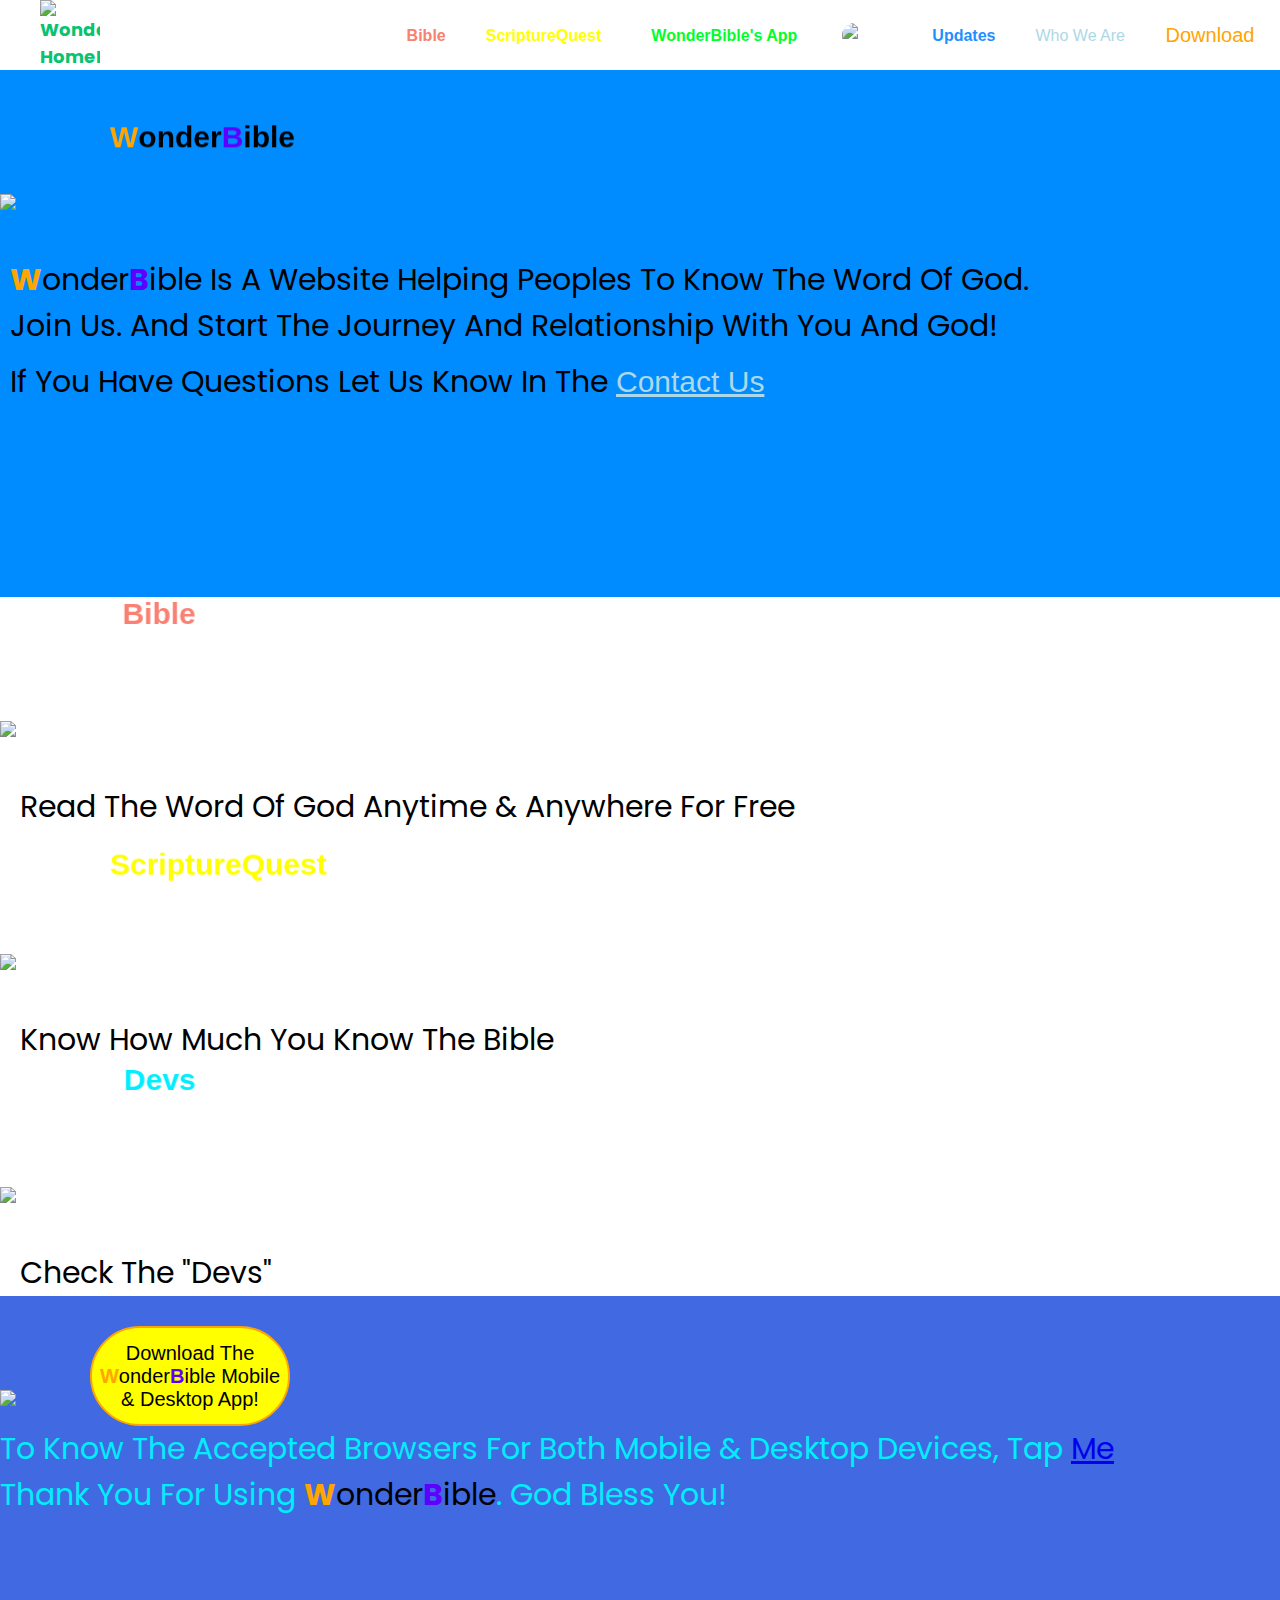
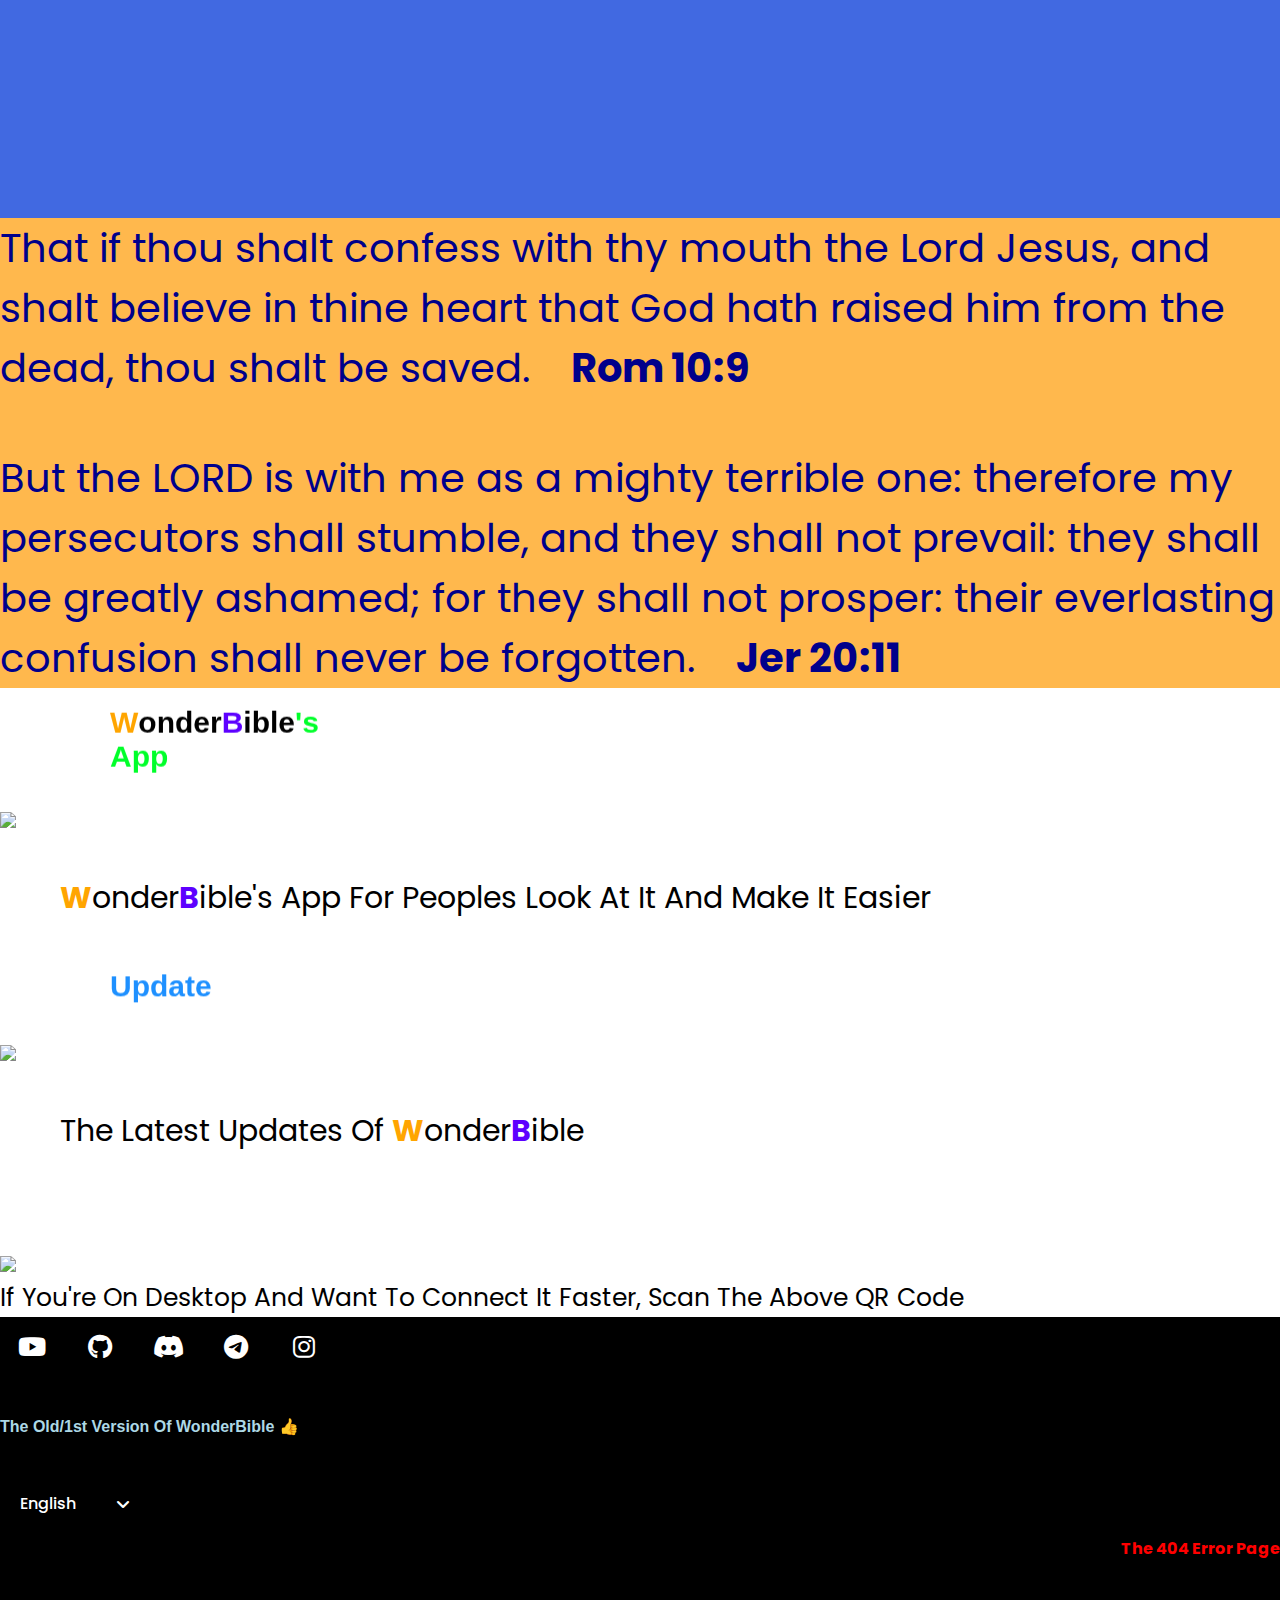
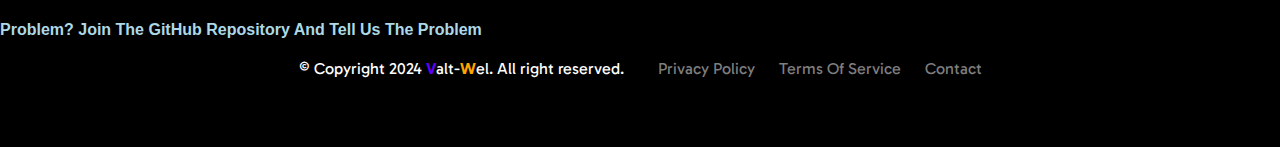
==== index.html @ 5c02baed "WonderBible" ====
<!DOCTYPE html>
<html lang="en">
  <head>
    <meta content="WonderBible/Valt-Wel | Bible & ScriptureQuest For Mobile & Desktop" property="og:title"/>
    <meta content="WonderBible - The Free Way To Read The Bible & Measure Your Knowledge Of Bible By Playing ScriptureQuest By Valt-Wel/Wel & Barok." property="og:description"/>
    <meta content="https://wonderbible.world/WB%20Logo.png" property="og:image"/>
    <link rel="manifest" href="manifest.json">
    <link rel="preconnect" href="https://fonts.googleapis.com">
<link rel="preconnect" href="https://fonts.gstatic.com" crossorigin>
<link href="https://fonts.googleapis.com/css2?family=Gabarito:wght@700&display=swap" rel="stylesheet"><meta charset="UTF-8">
    <meta name="viewport" content="width=device-width, initial-scale=1.0">
    <link rel="stylesheet" href="https://cdnjs.cloudflare.com/ajax/libs/font-awesome/6.1.1/css/all.min.css">
  <link rel="stylesheet" href="style.css" />
    <meta charset="UTF-8" />
    <meta http-equiv="X-UA-Compatible" content="IE=edge" />
    <meta name="viewport" content="width=device-width, initial-scale=1.0" />
    <link rel="stylesheet" href="FFB.css" />
    <title>WonderBible</title>
    <link rel="icon" href="WB Logo.png" type="image/x-icon">
  </head>
  <body>
    <header style="background-color: #ffffff;">
      <div id="brand">
        <a href="https://wonderbible.world"><img title="WonderBible HomePage" style="display: inline-block; border-color: blue; float:left; margin-right: 20px; margin-bottom: 0; margin-left:20px; cursor:pointer;" src="WB Logo.png" onclick="document.location='https://wonderbible.world'" width="60"></a>  
      </div>
      <nav>
        <ul>
          <li><a src="Bible.png" class="bible" title="WonderBible Bible" href="https://wonderbible.world/bible" width="80">Bible</a></li>
          <li><a class="sqg" title="ScriptureQuest HomePage" href="https://wonderbible.world/scripturequest">ScriptureQuest</a></li>
          <li><a class="nd" title="WB 2nd Site" href="https://wonderbible777.wixsite.com/wonderbible-1">WonderBible's App</a></span></a></li>
          <a href="https://wonderbible.world/devs"><img onclick="document.location='https://wonderbible.world/devs'" title="Devs" style="margin-right: 20px; margin-left: 10px; border-radius: 30px; cursor: pointer;" src="owner.png" width="40"></a>
          <li> <a class="update" title="Update" href="https://wonderbible.world/updates">Updates</a></li>
          <li> <a class="we" title="Describe Us" href="we.html">Who We Are</a> </li>

          <button title="Download" onclick="document.location='download.html'" class="download">Download</button>
        </ul>
      </nav>
    
    <div id="hamburger-icon" onclick="toggleMobileMenu(this)">
      <div class="bar1"></div>
      <div class="bar2"></div>
      <div class="bar3"></div>
      <ul class="mobile-menu">
        <li><a src="Bible.png" class="bible" title="WonderBible Bible" href="https://wonderbible.world/bible" width="80">Bible</a></li>
        <li><a class="sqg" title="ScriptureQuest HomePage" href="https://wonderbible.world/scripturequest">ScriptureQuest</a></li>
        <li><a class="nd" title="WB 2nd Site" href="https://wonderbible777.wixsite.com/wonderbible-1">WonderBible's App</a></span></a></li>
        <a href="https://wonderbible.world/devs"><img onclick="document.location='https://wonderbible.world/devs'" title="Devs" style="margin-right: 20px; margin-left: 10px; border-radius: 30px; cursor: pointer;" src="owner.png" width="40"></a>
        <li> <a class="update" title="Update" href="https://wonderbible.world/updates">Updates</a></li>
        <li> <a class="we" title="Describe Us" href="we.html">Who We Are</a> </li>
        <button title="Download" onclick="document.location='download.html'" class="download-mobile">Download</button>
      </ul>
    </div>
    </header>
    <script src="FFB.js"></script>
    </body>
    <div style="background-color:rgb(0, 140, 255);">
      <div onclick="document.location='we.html'" class="tap" style="cursor:pointer;">
        <img class="w3-container w3-center w3-animate-left" style="margin-top: 40px;" src="WB Logo.png" width="250">
        <marquee style="display:inline-block; width:200px; margin-left: 100px; display:inline-block; margin-bottom: 1000px; height:100px; font-family: Arial; margin-left: 90px; margin-bottom: 40px; font-size:30px;" scrollamount="10" direction="down"<span class="ffb"><strong style="color:orange;">W</strong>onder<strong style="color:#5d00ff">B</strong>ible</span></marquee>
        <div style="font-size: 30px; margin-left:10px; margin-top: 40px;">
          <p style="color:black;"><strong style="color:orange;">W</strong>onder<strong style="color:#5d00ff">B</strong>ible Is A Website Helping Peoples To Know The Word Of God.</p>
          <p style="color: black;">Join Us. And Start The Journey And Relationship With You And God!</p>
        </div>
      </div>
          <p style="font-size: 30px; color:black; margin-top: 10px; margin-left: 10px;">If You Have Questions Let Us Know In The <a style="margin-left:0; text-decoration:underline;" class="contact" href="contact.html">Contact Us</a></p>
          <p style="text-align: center;"><iframe width="330" height="185" src="https://www.youtube.com/embed/DUm8PWORq2o?si=0z2KG1hUVfvFy5bB" title="YouTube video player" frameborder="0" allow="accelerometer; autoplay; clipboard-write; encrypted-media; gyroscope; picture-in-picture; web-share" referrerpolicy="strict-origin-when-cross-origin" allowfullscreen></iframe></p>
        </div>
    <div onclick="document.location='https://wonderbible.world/bible'" class="tap" style="cursor:pointer">
      <img style="margin-top: 40px;" src="Bible.png" width="315">
      <marquee style="display:inline-block; width:200px; margin-left: 100px; display:inline-block; margin-bottom: 1000px; height:100px; font-family: Arial; margin-left: 90px; margin-bottom: 40px; font-size:30px;" scrollamount="10" behavior="alternate" direction="left"><a class="sqg1">Bible</a></marquee>
      <div style="font-size: 30px; margin-left:10px; margin-top: 40px;">
        <p style="font-size: 30px; margin-left:10px">Read The Word Of God Anytime & Anywhere For Free</p>
      </div>
    </div>
    <div onclick="document.location='https://wonderbible.world/scripturequest'" class="tap" style="cursor:pointer">
      <img style="margin-top: 40px;" src="ScriptureQuest Logo.png" width="315">
      <marquee style="display:inline-block; width:250px; margin-left: 100px; display:inline-block; margin-bottom: 1000px; height:100px; font-family: Arial; margin-left: 90px; margin-bottom: 40px; font-size:30px;" scrollamount="10" behavior="alternate" direction="up"><span style="color:black;"><a class="sqg2">ScriptureQuest</a></span></marquee>
      <div style="font-size: 30px; margin-left:10px; margin-top: 40px;">
        <p style="font-size: 30px; margin-left:10px">Know How Much You Know The Bible</p>
      </div>
    </div>
    <div onclick="document.location='https://wonderbible.world/devs'" class="tap" style="cursor:pointer">
      <img style="margin-top: 40px;" src="owner for homepage.png" width="315">
      <marquee style="display:inline-block; width:200px; margin-left: 100px; display:inline-block; margin-bottom: 1000px; height:100px; font-family: Arial; margin-left: 90px; margin-bottom: 40px; font-size:30px;" scrollamount="10" behavior="alternate" direction="left"><span style="color:black;"><a class="owners">Devs</a></span></marquee>
      <div style="font-size: 30px; margin-left:10px; margin-top: 40px;">
        <p style="font-size: 30px; margin-left:10px">Check The "Devs"</p>
      </div>
    </div>
        <div style="background-color:royalblue; margin-bottom:0; height:750px">
          <div><img src="Download.png" width="200">
          <button id="btnInstall" style="margin-top:30px; color:black; background-color: yellow; margin-left: 70px; height:100px; width:200px" class="download-app">Download The <strong style="color:orange;">W</strong>onder<strong style="color:#5d00ff">B</strong>ible Mobile & Desktop App!</button>
          <p style="color:rgb(0, 238, 255); font-size: 30px;">To Know The Accepted Browsers For Both Mobile & Desktop Devices, Tap <a href="download.html">Me</a></p>
          <p style="color:rgb(0, 238, 255); font-size: 30px;">Thank You For Using <span style="color:black;"><strong style="color:orange;">W</strong>onder<strong style="color:#5d00ff">B</strong>ible</span>. God Bless You!</p>
        </div>
      <div>
        <div style="background-color:#ffb84d; margin-bottom:0; margin-top:0;">
        <p style="color:darkblue; margin-bottom: 50px; margin-top: 300px; font-size:40px">That if thou shalt confess with thy mouth the Lord Jesus, and shalt believe in thine heart that God hath raised him from the dead, thou shalt be saved.<strong style="margin-left:40px; margin-top:10px">Rom 10:9</strong></p>
        <p style="color:darkblue; margin-top: 50px; font-size:40px">But the LORD is with me as a mighty terrible one: therefore my persecutors shall stumble, and they shall not prevail: they shall be greatly ashamed; for they shall not prosper: their everlasting confusion shall never be forgotten.<strong style="margin-left:40px; margin-top:10px">Jer 20:11</strong></p>
      </div>  
        <div>
      </div>
      <div onclick="document.location='https://wonderbible777.wixsite.com/wonderbible-1'" class="tap" style="cursor:pointer">
        <img style="margin-top: 40px;" src="2nd Web.png" width="315">
      <marquee style="display:inline-block; width:230px; margin-left: 100px; display:inline-block; margin-bottom: 1000px; height:100px; font-family: Arial; margin-left: 90px; margin-bottom: 40px; font-size:30px;" scrollamount="10" behavior="alternate" direction="down"><span style="color:black;"><a class="nd"><span style="color:black"><strong style="color:orange;">W</strong>onder<strong style="color:#5d00ff">B</strong>ible</span>'s App</a></span></a></li></a></span></marquee>
        <div style="font-size: 30px; margin-left:10px; margin-top: 40px;">
          <p style="font-size: 30px; margin-left:50px"><strong style="color:orange;">W</strong>onder<strong style="color:#5d00ff">B</strong>ible's App For Peoples Look At It And Make It Easier</p>
        </div>
          <div style="margin-top: 0;">
    </div>
      </div>
      <style>
      </style>
      <div onclick="document.location='https://wonderbible.world/updates'" class="tap" style="cursor:pointer">
        <img style="margin-top: 40px;" src="Update.png" width="315">
      <marquee style="display:inline-block; width:200px; margin-left: 100px; display:inline-block; margin-bottom: 1000px; height:100px; font-family: Arial; margin-left: 90px; margin-bottom: 40px; font-size:30px;" scrollamount="10" behavior="alternate" direction="down"><span style="color:black;"><span class="update">Update</marquee>
        <div style="font-size: 30px; margin-left:10px; margin-top: 40px;">
          <p style="font-size: 30px; margin-left:50px">The Latest Updates Of <strong style="color:orange;">W</strong>onder<strong style="color:#5d00ff">B</strong>ible</p>
        </div>
          <div style="margin-top: 100px;">
        </div>
      </div>
      </div>
      <div></div>
      <div>
        <img src="qrcode_wonderbible.world (1).png" width="300">
      <p style="font-size: 25px;">If You're On Desktop And Want To Connect It Faster, Scan The Above QR Code</p>
      </div>

      <div style="margin-top:0; background-color:black; height:430px; color:white;" class="sm">
        <a href="https://youtube.com/@Valt-Wel?sub_confirmation=1"><i class="fab fa-youtube"></i></a>
        <a href="https://github.com/WonderBible"><i class="fab fa-github"></i></a>
        <a href="https://discord.gg/8C4h8aFPt3"><i class="fab fa-discord"></i></a>
        <a href="https://t.me/wonderbible"><i class="fab fa-telegram"></i></a>
        <a href="https://instagram.com/valt_wel"><i class="fab fa-instagram"></i></a>
        <p class="we" style="margin-top: 40px; cursor:pointer; font-weight:bold;" onclick="document.location='https://wonderbible.world/old'">The Old/1st Version Of WonderBible 👍</p>
        <div class="select-menu">
          <div class="select">
            <span>English</span>
            <i class="fas fa-angle-down"></i>
          </div>
          <div class="options-list">
            <div style="color:#5d00ff;" onclick="document.location='https://wonderbible.world/'" class="option">English</div>
            <div onclick="document.location='https://wonderbible.world/lang-am'" class="option">Amharic</div>
            <div onclick="document.location='#'" class="option">Hindi</div>
            <div onclick="document.location='#'" class="option">Hebrew</div>
            <div onclick="document.location='#'" class="option">Croatian</div>
          </div>
        </div>
        <script>
          const select = document.querySelector(".select");
          const options_list = document.querySelector(".options-list");
          const options = document.querySelectorAll(".option");
      
          //show & hide options list
          select.addEventListener("click", () => {
            options_list.classList.toggle("active");
            select.querySelector(".fa-angle-down").classList.toggle("fa-angle-up");
          });
      
          //select option
          options.forEach((option) => {
            option.addEventListener("click", () => {
              options.forEach((option) => {option.classList.remove('selected')});
              select.querySelector("span").innerHTML = option.innerHTML;
              option.classList.add("selected");
              options_list.classList.toggle("active");
              select.querySelector(".fa-angle-down").classList.toggle("fa-angle-up");
            });
          });
        </script>
                <p style="color:red; cursor: pointer; font-weight: bold; text-align: right;" onclick="document.location='https://wonderbible.world/404.html'">The 404 Error Page</p>
        <p class="we" style="cursor: pointer; font-weight: bold; margin-top: 60px;" onclick="document.location='https://github.com/WonderBible/WonderBible.GitHub.Io/discussions'">Problem? Join The GitHub Repository And Tell Us The Problem</p></p>
        <p style="margin-top:20px; text-align: center;" class="copyright">&#169; Copyright 2024 <strong style="color:#5d00ff;">V</strong>alt-<strong style="color:orange">W</strong>el. All right reserved. <span style="color:#7e7e7e; margin-left: 30px;" class="policy" onclick="document.location='https://wonderbible.world/privacy'">Privacy Policy</span> <span style="color:#7e7e7e; margin-left: 20px;" class="policy" onclick="document.location='https://wonderbible.world/terms'">Terms Of Service</span> <span style="color:#7e7e7e; margin-left: 20px;" class="policy" onclick="document.location='https://wonderbible.world/contact.html'">Contact</span></p>
      </div>
        <script src="https://kit.fontawesome.com/a076d05399.js"></script>
</html>
<script>
  if('serviceWorker' in navigator) {
    navigator.serviceWorker.register('/sw.js', { scope: '/' });
  }
  </script>
---- FFB.css ----
@import url("https://fonts.googleapis.com/css2?family=Poppins:wght@400;700&display=swap");

* {
  padding: 0;
  margin: 0;
  box-sizing: border-box;
}

body {
  background-color: white;
  font-family: "Poppins", sans-serif;
}
.container {
width: 100%;
height: auto;
}
.container img {
width: 100%;
opacity: 0.3;
}
.WB img {
width: 20%;;
}
.container-text {
position:absolute;
color:black;
top: 20%;
}
header a {
  text-decoration: none;
}
.sm {
  margin-bottom: 50px;
  margin-top: 20px;
  background-color: white;
    }
    .sm a{
      display: inline-flex;
      text-decoration: none;
      font-size: 25px;
      width: 60px;
      height: 60px;
      color: white;
      justify-content: center;
      align-items: center;
      position: relative;
      margin: 0 2px;
    }
.sm a::before{
  content: '';
  position: absolute;
  width: 60px;
  height: 60px;
  border-radius: 25%;
  z-index: -1;
  transition: transform .3s ease-in;
}
.sm a:nth-child(1)::before{
  background: red;
}
.sm a:nth-child(3)::before{
  background: #5865f2;;
}
.sm a:nth-child(4)::before{
  background: #1c96e9;
}
.sm a:nth-child(2)::before{
  background: white;
}
.sm a:nth-child(5)::before{
  background: #E1306C;
}
.sm a:hover::before{
  transform: scale(0);
}
.sm a i{
  transition: transform .3s ease-in;
}
.sm a:nth-child(1):hover i{
  background: red;
  -webkit-background-clip: text;
  -webkit-text-fill-color: transparent;
  transform: scale(1.5);
}
.sm a:nth-child(1):hover i{
  background: red;
  -webkit-background-clip: text;
  -webkit-text-fill-color: transparent;
  transform: scale(1.5);
}
.sm a:nth-child(2):hover i{
  background: white;
  -webkit-background-clip: text;
  -webkit-text-fill-color: transparent;
  transform: scale(1.5);
}
.sm a:nth-child(3):hover i{
  background:#5865f2; 
  -webkit-background-clip: text;
  -webkit-text-fill-color: transparent;
  transform: scale(1.5);
}
.sm a:nth-child(4):hover i{
  background: #1c96e9;;
  -webkit-background-clip: text;
  -webkit-text-fill-color: transparent;
  transform: scale(1.5);
}
.sm a:nth-child(5):hover i{
  background: #E1306C;
  -webkit-background-clip: text;
  -webkit-text-fill-color: transparent;
  transform: scale(1.5);
}
.banner-card {
max-width: 100%;
height: auto;
}
.banner-card img {
width: 100%;
opacity: 0.3;
}
.banner-text {
position: absolute;
top:20%;
}

header {
  padding: 0 20px;
  background-color: white;
  height: 70px;
  display: flex;
  justify-content: space-between;
}

#brand {
  font-weight: bold;
  font-size: 18px;
  display: flex;
  align-items: center;
}

#brand a {
  color: #09c372;
}

ul {
  list-style: none;
  height: 100%;
  display: flex;
  align-items: center;
  justify-content: space-around;
}

ul a {
  color: white;
}

ul li {
  padding: 5px;
  margin-left: 10px;
}

ul li:hover {
  transform: scale(1.1);
  transition: 0.3s;
}

#login,
#register {
  border-radius: 5px;
  padding: 5px 8px;
}

#login {
  border: 1px solid #498afb;
}

#register {
  border: 1px solid #ff3860;
}

#register a {
  color: #ff3860;
}

#login a {
  color: #498afb;
}

#hamburger-icon {
  margin: auto 0;
  display: none;
  cursor: pointer;
}
.nul {
height: 200px;
}
#hamburger-icon div {
  width: 35px;
  height: 3px;
  background-color: black;
  appearance: 110%;
  margin: 6px 0;
  transition: 0.4s;
  color:blue
}
.open .bar1 {
  -webkit-transform: rotate(-45deg) translate(-6px, 6px);
  transform: rotate(-45deg) translate(-6px, 6px);
}

.open .bar2 {
  opacity: 0;
}

.open .bar3 {
  -webkit-transform: rotate(45deg) translate(-6px, -8px);
  transform: rotate(45deg) translate(-6px, -8px);
}

.policy {
cursor: pointer;
margin-left: 20px;
}

.policy:hover {
  text-decoration: underline;
  cursor: pointer;
}

.open .mobile-menu {
  display: flex;
  flex-direction: column;
  align-items: center;
  justify-content: flex-start;
  background-color: black;
  height: 350px;
}
.nul1 {
background-color:red;
height:100px;
}
.mobile-menu {
  display: none;
  position: absolute;
  top: 50px;
  left: 0;
  height: calc(100vh - 50px);
  width: 100%;
}

.mobile-menu li {
  margin-bottom: 10px;
}

@media only screen and (max-width: 600px) {
  header nav {
    display: none;
  }

  #hamburger-icon {
    display: block;
  }
}
.ffb {
  color: black;   
    font-weight: bolder;
    margin-left: 10px;
    font-family: arial;
    }
    .black {
    background-color: black;
    }
    .clox {
    display: inline-block;
    line-height: 80px;
    margin: 0 5px;
    }
    .read {
    display:block;
    font-family: Arial;
    background-color: white;
    border-color: white;
    border-style: solid;
    color:yellow;
    margin-left: 500px;
    margin-top: 50px;
    font-size: 30px;
    border-radius: 110px;
    width:200px;
    height:100px;
    }
    .read:hover {
    background-color: yellow;
    color:white;
    transition: 0.19s;
    transition: 0.23s;
    transform: scale(1.1);
      transition: 0.3s;
    }
    .wem {
    color:black;
    font-family: Arial;
    display: inline;
    margin-bottom: 0;
    }
    .ffb:hover {
    color:white;;
    font-family: Arial;
    transition: 0.19s;
    transition: 0.23s;
    }
    .ffb:active {
    color:royalblue;
    font-family: Arial;
    }
    .sqg2 {
      color:yellow;
      text-decoration: none;
      font-family: Arial;
      font-weight: bolder;
      margin-right: 30px;
      }
      .sqg2:hover {
      color:red;
      text-decoration: none;
      font-family: Arial;
      transition: 0.19s;
      transition: 0.23s;
      }
      .sqg2:active {
      color:black;
      text-decoration: none;
      font-family: Arial;
      }
    .sqg {
    color:yellow;
    text-decoration: none;
    font-family: Arial;
    font-weight: bolder;
    margin-right: 30px;
    }
    .sqg:hover {
    color:red;
    text-decoration: none;
    font-family: Arial;
    transition: 0.19s;
    transition: 0.23s;
    }
    .sqg:active {
    color:black;
    text-decoration: none;
    font-family: Arial;
    }
    .owners {
      color:rgb(0, 238, 255);
      font-weight: bolder;
      text-decoration: none;
      font-family: Arial;
      margin-right: 30px;
      }

      .owners:hover {
      color:red;
      text-decoration: none;
      font-family: Arial;
      font-weight: bolder;
      transition: 0.19s;
      transition: 0.23s;
      }
      .download-app {
        color:#5d00ff; 
        background-color:orange;
        border-color:orange; 
        cursor:pointer ;
        border-radius:100px;
        border-style:solid; 
        font-size:20px; 
        margin-left:30px;
        height:40px;
        width:100px;
      }
      .download-app:hover {
        color:orange; 
        background-color:#5d00ff;
        border-color:#5d00ff; 
        cursor:pointer ;
        border-radius:100px;
        border-style:solid; 
        font-size:20px; 
        margin-left:30px;
        transition: 0.19s;
        transition: 0.23s;
      }
      .download-app:active {
        color:white;; 
        background-color:black;
        border-color:black; 
        cursor:pointer ;
        border-radius:100px;
        border-style:solid; 
        font-size:20px; 
        margin-left:30px;
        transition: 0.19s;
        transition: 0.23s;
      } 
      .tap {
      opacity: 1;
      }
      .tap:hover {
        opacity: 0.2;
      }
      .tap:active {
        opacity: 0.05;
      }
      .owners:active {
      color:black;
      text-decoration: none;
      font-weight: bolder;
      font-family: Arial;
      }
    .nd1 {
      color:rgb(0, 255, 42);
      font-weight: bolder;
      text-decoration: none;
      font-family: Arial;
      text-decoration: underline;
      margin-right: 30px;
      }
      .nd1:hover {
      color:red;
      text-decoration: none;
      font-family: Arial;
      font-weight: bolder;
      text-decoration: underline;
      transition: 0.19s;
      transition: 0.23s;
      }
      .nd1:active {
      color:black;
      text-decoration: none;
      font-weight: bolder;
      text-decoration: underline;
      font-family: Arial;
      }
    .nd {
      color:rgb(0, 255, 42);;
      text-decoration: none;
      font-family: Arial;
      font-weight: bolder;
      margin-right: 30px;
      }
      .nd:hover {
      color:red;
      text-decoration: none;
      font-family: Arial;
      transition: 0.19s;
      transition: 0.23s;
      }
      .nd:active {
      color:black;
      text-decoration: none;
      font-family: Arial;
      }
      .update {
        color:dodgerblue;
        font-weight: bolder;
        text-decoration: none;
        font-family: Arial;
        margin-right: 20px;
      }
      .update:hover {
        color:red;
        text-decoration: none;
        font-family: Arial;
        transition: 0.19s;
        transition: 0.23s;
      }
      .update:active {
        color:black;
        text-decoration: none;
        font-family: Arial;
      }
      .download-mobile {
        color:#5d00ff; 
        background-color:black;
        border-color:black; 
        cursor:pointer ;
        border-radius:100px;
        border-style:solid; 
        font-size:20px; 
        margin-left:30px;
        height:40px;
        width:100px;
      }
      .download-mobile:hover {
        color:orange; 
        background-color:#5d00ff;
        border-color:#5d00ff; 
        cursor:pointer ;
        border-radius:100px;
        border-style:solid; 
        font-size:20px; 
        margin-left:30px;
        transition: 0.19s;
        transition: 0.23s;
      }
      .download-mobile:active {
        color:black; 
        background-color:white;
        border-color:white; 
        cursor:pointer ;
        border-radius:100px;
        border-style:solid; 
        font-size:20px; 
        margin-left:30px;
        transition: 0.19s;
        transition: 0.23s;
      } 
      .download {
        color:orange; 
        background-color:#ffffff;
        border-color:#ffffff; 
        cursor:pointer ;
        border-radius:100px;
        border-style:solid; 
        font-size:20px; 
        margin-left:30px;
        height:40px;
        width:100px;
      }
      .download:hover {
        color:#5d00ff; 
        background-color:orange;
        border-color:orange; 
        cursor:pointer ;
        border-radius:100px;
        border-style:solid; 
        font-size:20px; 
        margin-left:30px;
        transition: 0.19s;
        transition: 0.23s;
      }
      .download:active {
        color:white;; 
        background-color:black;
        border-color:black; 
        cursor:pointer ;
        border-radius:100px;
        border-style:solid; 
        font-size:20px; 
        margin-left:30px;
        transition: 0.19s;
        transition: 0.23s;
      } 
    .sqg1 {
      color:salmon;
      cursor: pointer;
      font-family: Arial;
      font-weight: bolder;
      margin-right: 30px;
      }
      .sqg1:hover {
      color:red;
      text-decoration: none;
      font-family: Arial;
      transition: 0.19s;
      transition: 0.23s;
      }
      .sqg1:active {
      color:black;
      text-decoration: none;
      font-family: Arial;
      }
    .nocopyright {
    font-family: Arial;
    font-size: 15px;
    color:white;
    margin-top: 200px;
    margin-bottom: 20px;
    }
    .bible1 {
    font-family: Arial;
    color:salmon;
    text-decoration: none;
    font-weight: bolder;
    }
    .bible {
    font-family: Arial;
    margin-left: 150px;
    color:salmon;
    margin-right: 20px;
    font-weight: bolder;
    text-decoration: none;
    transition: .3s;
    
    }
    .bible:hover {
    width:100%;
    text-decoration: underline;
    color:red;
    text-decoration: none;
    font-family: Arial;
    transition: 0.19s;
    transition: 0.23s;
    transition: .5s;
    
    }
    .bible:active {
    color:black;
    text-decoration: none;
    font-family: Arial;
    }
    .we {
    color:lightblue;
    text-decoration: none;
    font-family: Arial;
    }
    .we:hover {
    color:red;
    text-decoration: none;
    font-family: Arial;
    transition: 0.19s;
    transition: 0.23s;
    }
    .we:active {
    color:black;
    text-decoration: none;
    font-family: Arial;
    }
    .contact {
    color:lightblue;
    text-decoration: none;
    margin-left: 30px;
    margin-right: 20px;
    font-family: Arial;
      }
    .contact:hover {
    color:red;
    text-decoration: none;
    font-family: Arial;
    transition: 0.19s;
    transition: 0.23s;
    }
    .contact:active {
    color:black;
    text-decoration: none;
    font-family: Arial;
    }
    .so {
    margin-left: 100px;
    font-family: Arial;
    }
    .sq {
    color:yellow;
    text-decoration: none;
    font-size: 20px;
    font-family: Arial;
    }
    .copyright {
    color:white;
    font-family: Arial;
    margin-bottom: 20px;
    font-family:Gabarito;
    }
    .copyright2 {
    color:white;
    font-family: Arial;
    }
    .wel {
    font-size: 18px;
    font-family: Arial;
    }
    .wel2 {
    display: inline-block;
    font-size: 18px;
    color:black;
    font-family: Arial;
    }
    .bless {
    margin-bottom: 100px;
    color:green;
    font-size: 19px;
    font-family: Arial;
    margin-left: 450px;
    }
    .select-menu{
      width: 150px;
      cursor: pointer;
      position: relative;
    }
    
    .select{
      background-color: black;
      padding: 20px;
      color: #fff;
      font-weight: 500;
      border-radius: 6px;
      display: flex;
      align-items: center;
      justify-content: space-between;
      margin-top:35px;
    }
    
    .options-list{
      position: absolute;
      width: 100%;
      background-color: green;
      color:orange;
      border-radius: 6px;
      margin-top: 14px;
      padding: 0 20px;
      max-height: 180px;
      overflow-y: auto;
      transition: .4s linear .2s;
      height: 0;
    }
    
    .option{
      padding: 8px 0;
      font-weight: 500;
      font-size: 14px;
      transition: .3s ease-in-out;
    }
    
    .option:hover,
    .option.selected{
      color: #5d00ff;
    }
    
    .options-list::-webkit-scrollbar{
      width: 4px;
      background-color: #5d00ff;
    }
    
    .options-list::-webkit-scrollbar-thumb{
      background-color: yellow;
    }
    
    .options-list.active{
      height: 180px;
    }
.banner-card{
height: auto;
}
banner-text{
position:absolute;
top:0;
padding:10px;
}
.banner-card{
position:relative;
}
.download-faq {
  color:#5d00ff; 
  background-color:orange;
  border-color:orange; 
  cursor:pointer ;
  border-radius:100px;
  border-style:solid; 
  font-size:20px; 
  margin-left:30px;
  height:40px;
  width:100px;
}
.download-faq:hover {
  color:orange; 
  background-color:#5d00ff;
  border-color:#5d00ff; 
  cursor:pointer ;
  border-radius:100px;
  border-style:solid; 
  font-size:20px; 
  margin-left:30px;
  transition: 0.19s;
  transition: 0.23s;
}
.download-faq:active {
  color:white;; 
  background-color:black;
  border-color:black; 
  cursor:pointer ;
  border-radius:100px;
  border-style:solid; 
  font-size:20px; 
  margin-left:30px;
  transition: 0.19s;
  transition: 0.23s;
}
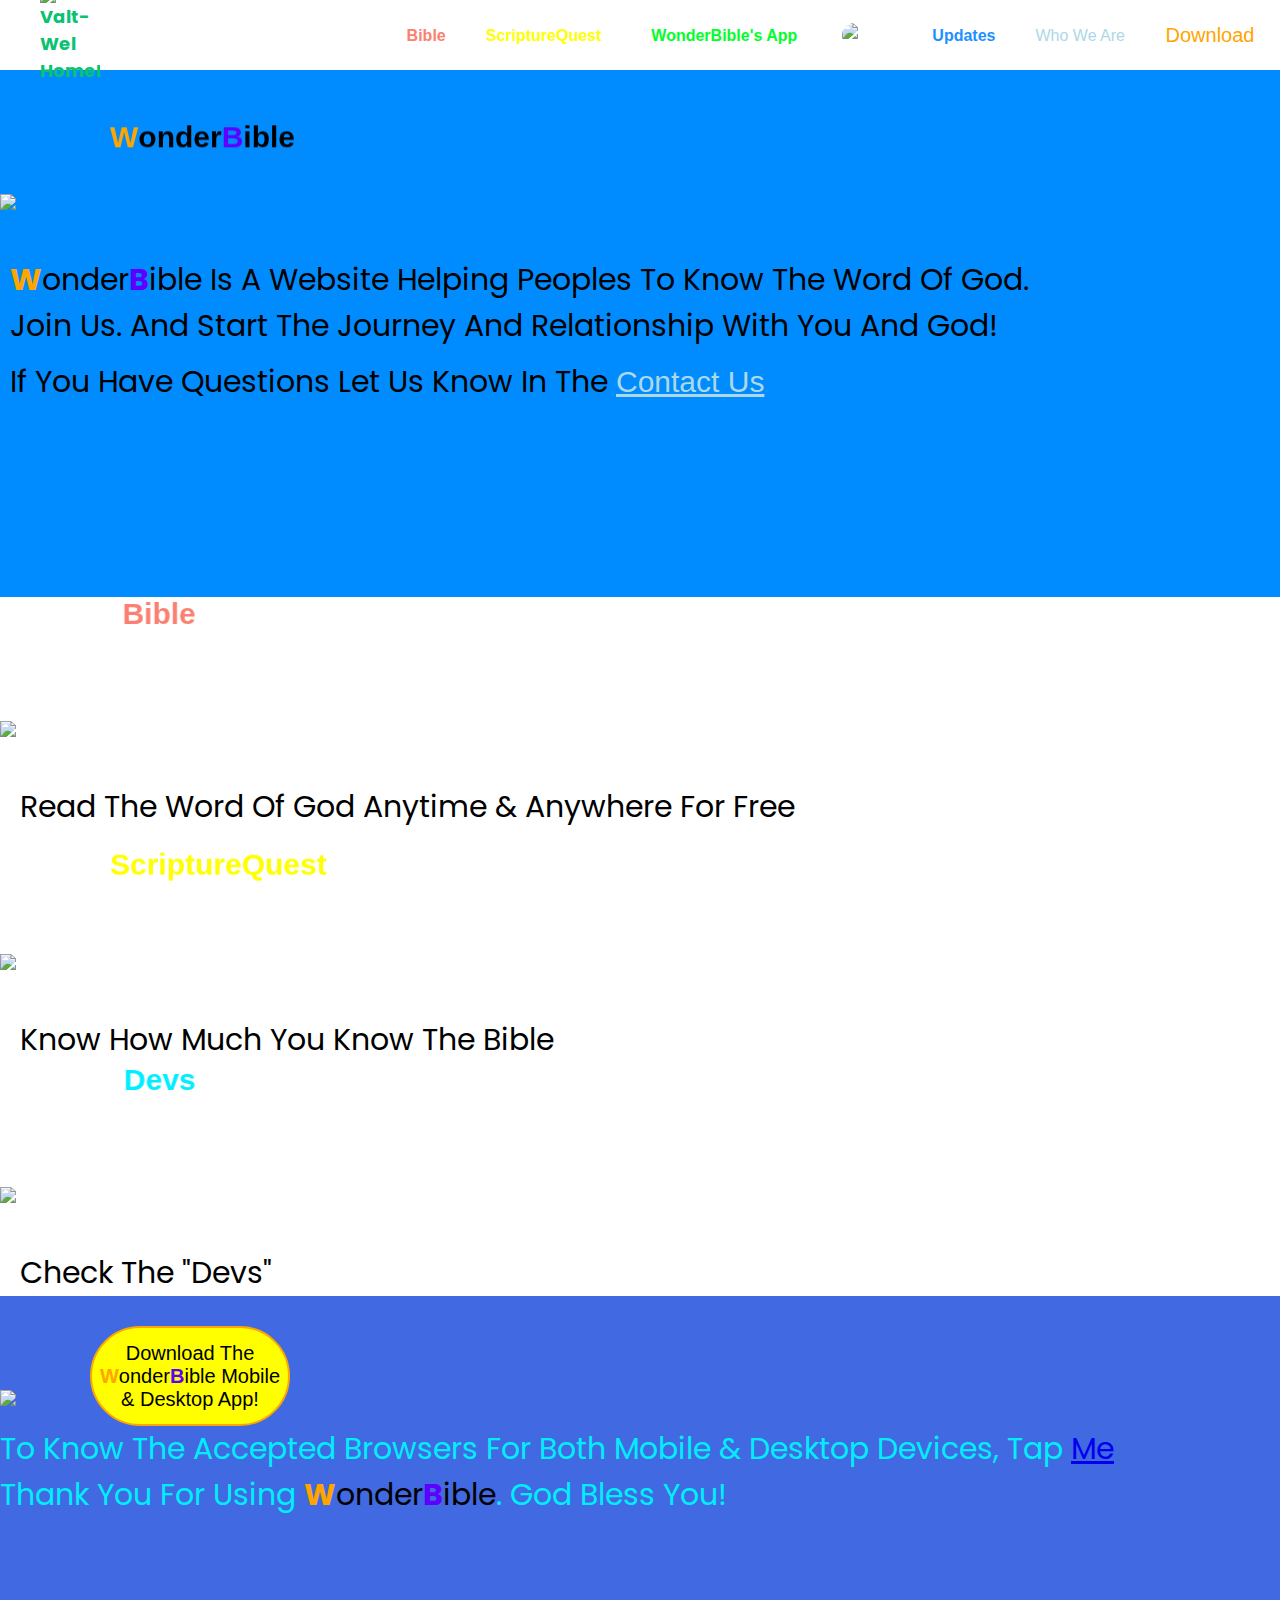
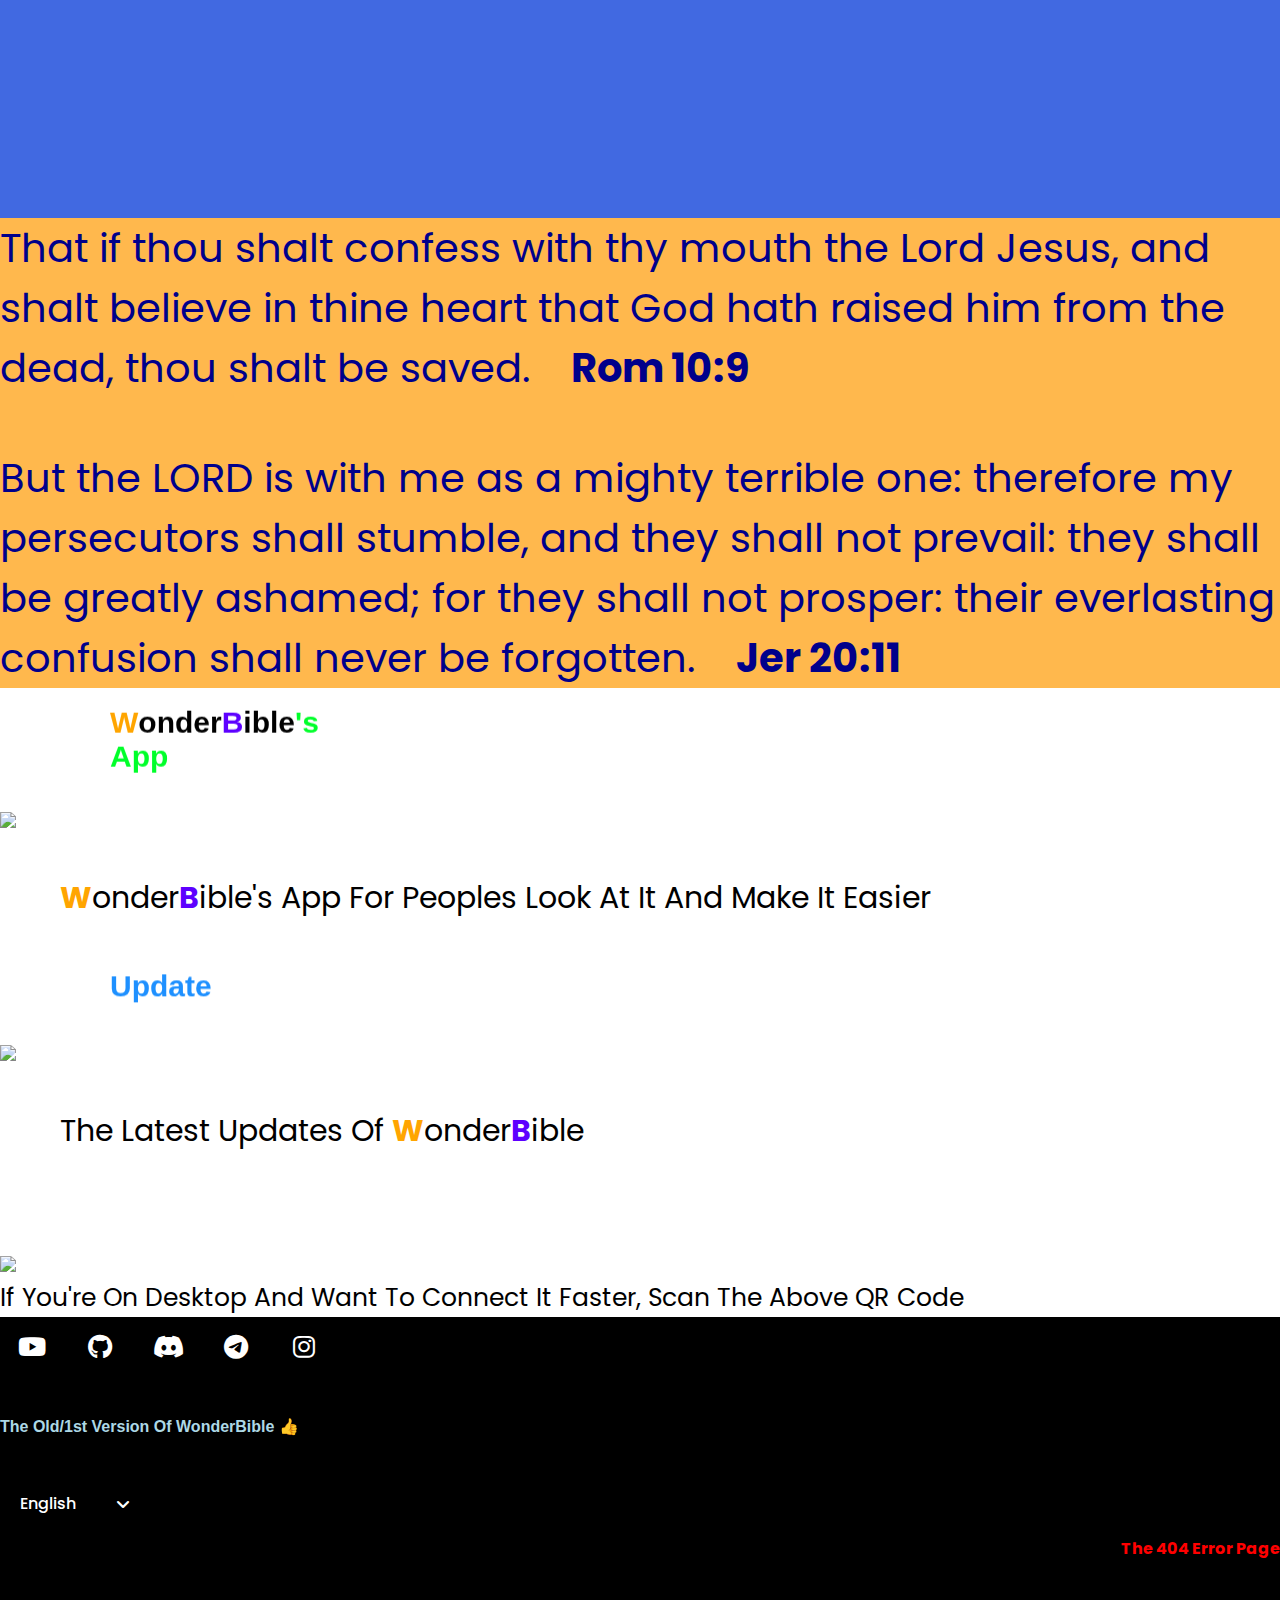
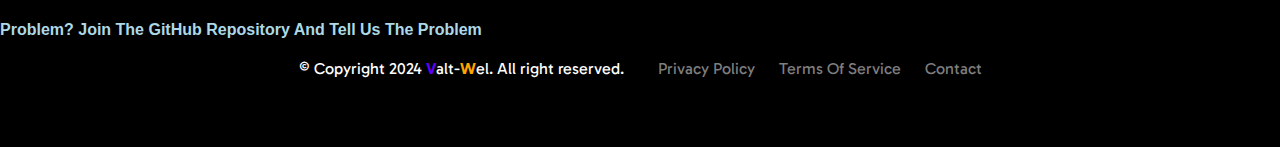
==== commit ab5f5b0a: "WonderBible" ====
--- a/index.html
+++ b/index.html
@@ -21,7 +21,7 @@
   <body>
     <header style="background-color: #ffffff;">
       <div id="brand">
-        <a href="https://wonderbible.world"><img title="WonderBible HomePage" style="display: inline-block; border-color: blue; float:left; margin-right: 20px; margin-bottom: 0; margin-left:20px; cursor:pointer;" src="WB Logo.png" onclick="document.location='https://wonderbible.world'" width="60"></a>  
+        <a href="https://wonderbible.world/Valt-Wel"><img title="Valt-Wel HomePage" style="display: inline-block; border-color: blue; float:left; margin-right: 20px; margin-bottom: 0; margin-left:20px; cursor:pointer;" src="WB Logo.png" onclick="document.location='https://wonderbible.world'" width="60"></a>  
       </div>
       <nav>
         <ul>
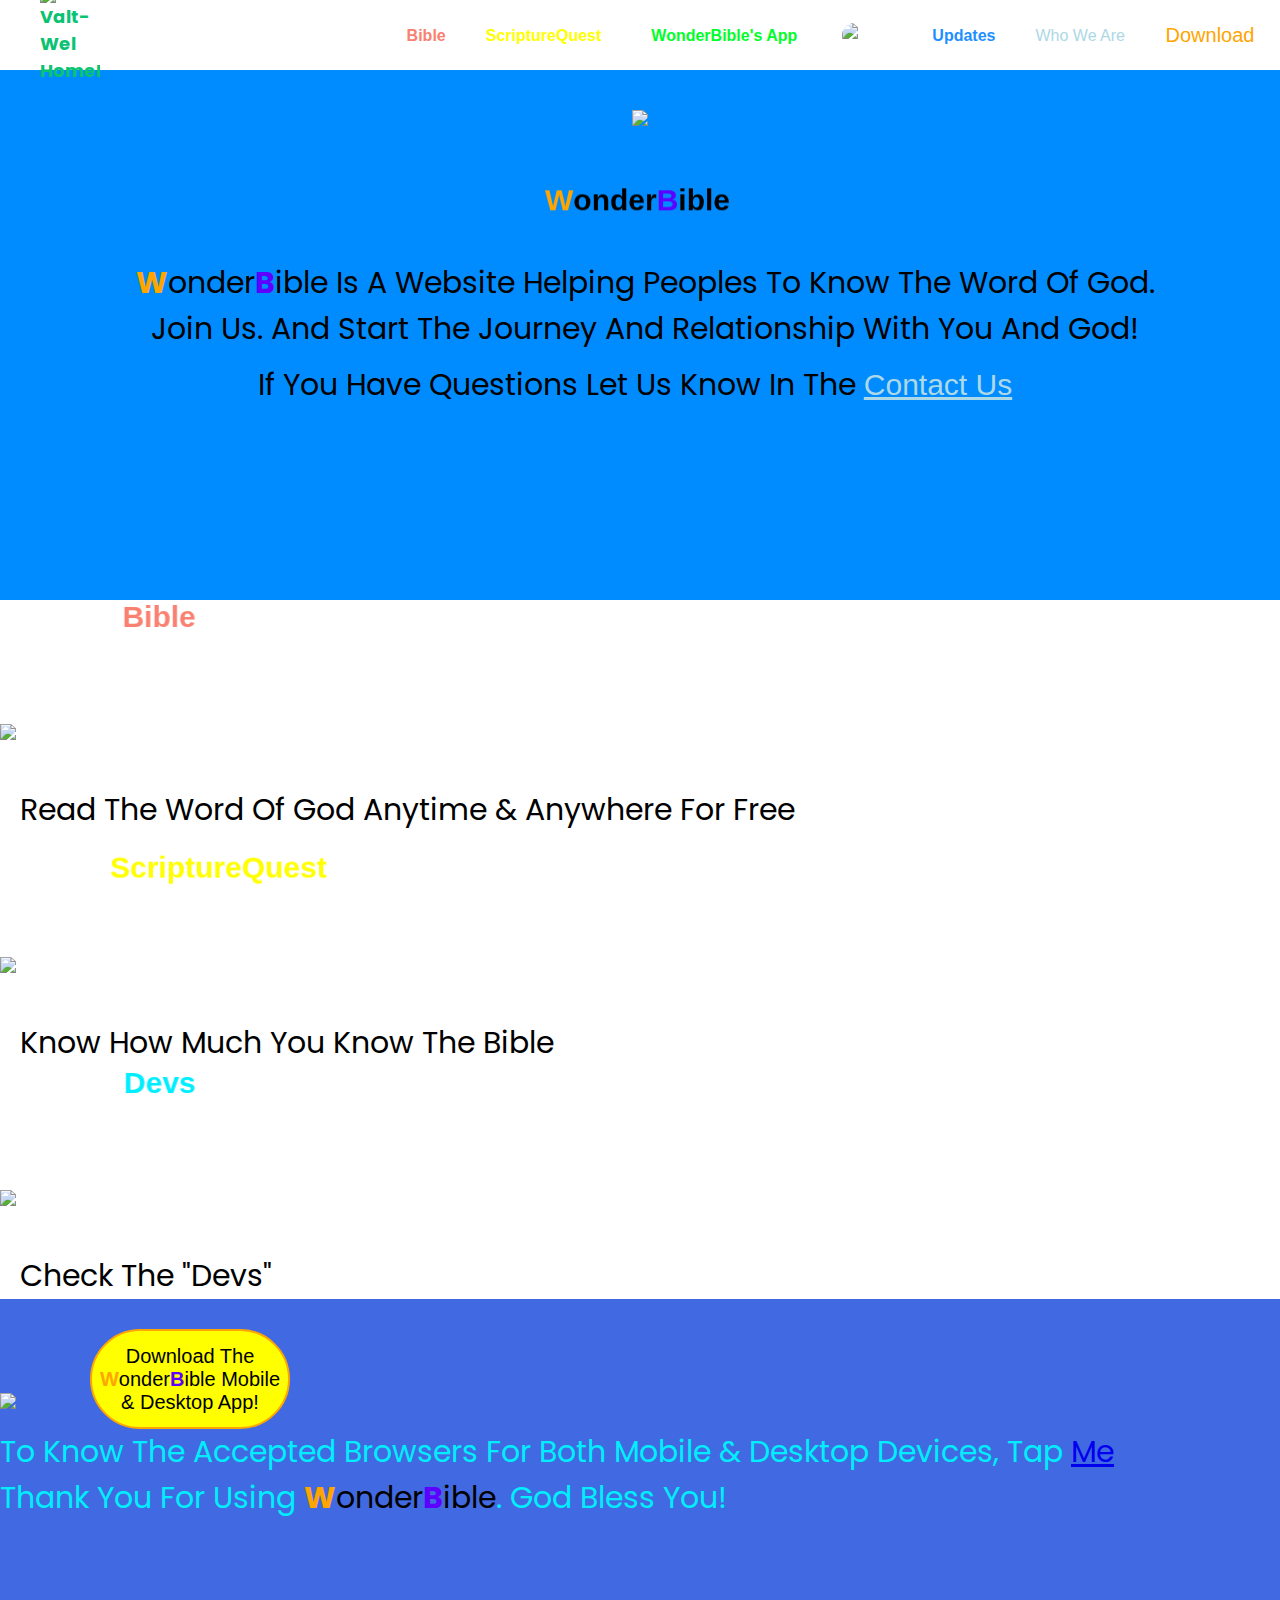
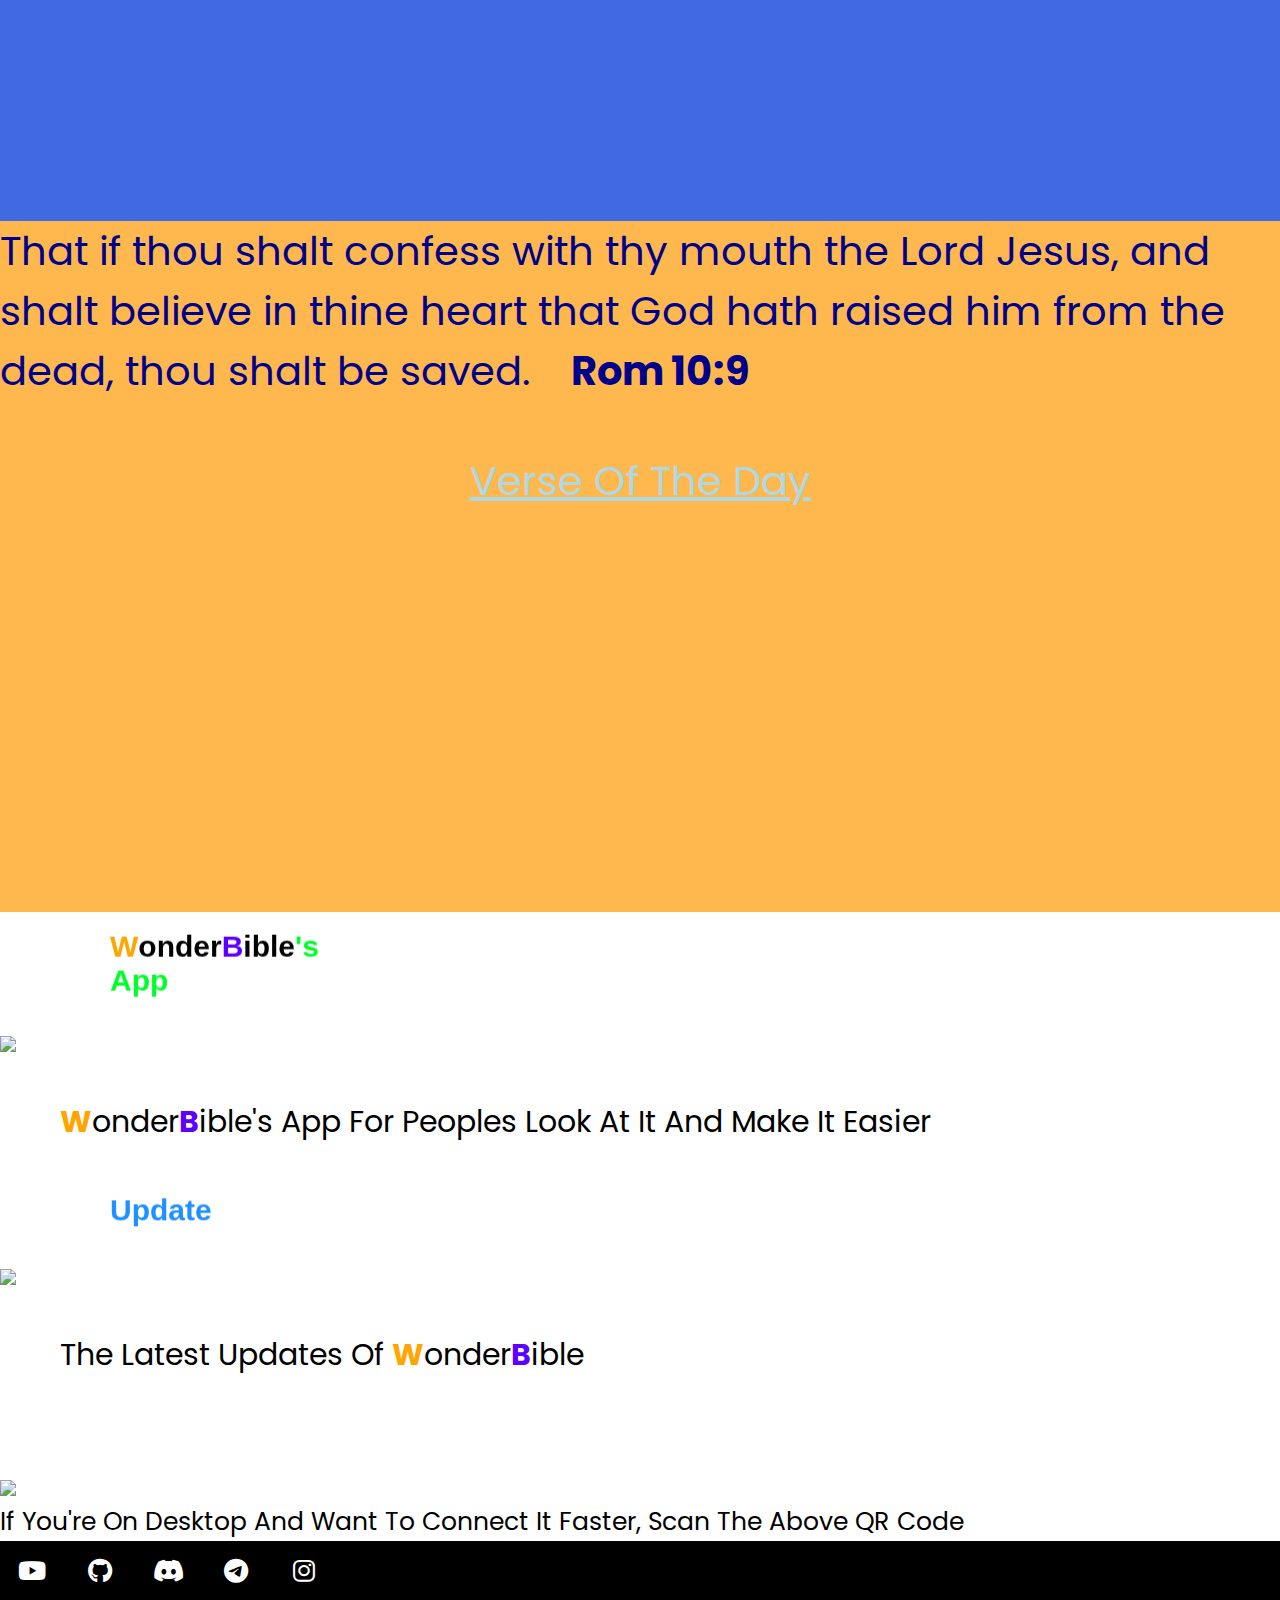
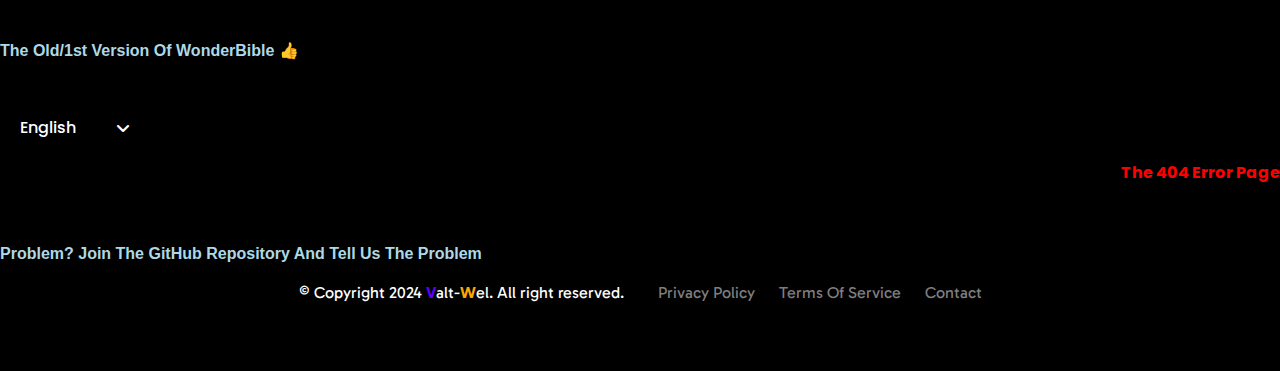
==== commit d00e4e33: "WonderBIble" ====
--- a/index.html
+++ b/index.html
@@ -55,14 +55,14 @@
     </body>
     <div style="background-color:rgb(0, 140, 255);">
       <div onclick="document.location='we.html'" class="tap" style="cursor:pointer;">
-        <img class="w3-container w3-center w3-animate-left" style="margin-top: 40px;" src="WB Logo.png" width="250">
-        <marquee style="display:inline-block; width:200px; margin-left: 100px; display:inline-block; margin-bottom: 1000px; height:100px; font-family: Arial; margin-left: 90px; margin-bottom: 40px; font-size:30px;" scrollamount="10" direction="down"<span class="ffb"><strong style="color:orange;">W</strong>onder<strong style="color:#5d00ff">B</strong>ible</span></marquee>
-        <div style="font-size: 30px; margin-left:10px; margin-top: 40px;">
-          <p style="color:black;"><strong style="color:orange;">W</strong>onder<strong style="color:#5d00ff">B</strong>ible Is A Website Helping Peoples To Know The Word Of God.</p>
-          <p style="color: black;">Join Us. And Start The Journey And Relationship With You And God!</p>
+        <p style="text-align: center;"><img style="margin-top: 40px; margin-left: 0;" src="WB Logo.png" width="250"></p>
+        <p style="text-align: center;"><marquee style="display:inline-block; width:200px; display:inline-block; height:100px; font-family: Arial; margin-bottom: 20px; font-size:30px;" scrollamount="10" direction="down"<span class="ffb"><strong style="color:orange;">W</strong>onder<strong style="color:#5d00ff">B</strong>ible</span></marquee></p>
+        <div style="font-size: 30px; margin-left:10px;">
+          <p style="color:black; text-align: center;"><strong style="color:orange;">W</strong>onder<strong style="color:#5d00ff">B</strong>ible Is A Website Helping Peoples To Know The Word Of God.</p>
+          <p style="color: black; text-align: center;">Join Us. And Start The Journey And Relationship With You And God!</p>
         </div>
       </div>
-          <p style="font-size: 30px; color:black; margin-top: 10px; margin-left: 10px;">If You Have Questions Let Us Know In The <a style="margin-left:0; text-decoration:underline;" class="contact" href="contact.html">Contact Us</a></p>
+          <p style="font-size: 30px; color:black; margin-top: 10px; margin-left: 10px; text-align: center;">If You Have Questions Let Us Know In The <a style="margin-left:0; text-decoration:underline;" class="contact" href="contact.html">Contact Us</a></p>
           <p style="text-align: center;"><iframe width="330" height="185" src="https://www.youtube.com/embed/DUm8PWORq2o?si=0z2KG1hUVfvFy5bB" title="YouTube video player" frameborder="0" allow="accelerometer; autoplay; clipboard-write; encrypted-media; gyroscope; picture-in-picture; web-share" referrerpolicy="strict-origin-when-cross-origin" allowfullscreen></iframe></p>
         </div>
     <div onclick="document.location='https://wonderbible.world/bible'" class="tap" style="cursor:pointer">
@@ -86,7 +86,7 @@
         <p style="font-size: 30px; margin-left:10px">Check The "Devs"</p>
       </div>
     </div>
-        <div style="background-color:royalblue; margin-bottom:0; height:750px">
+        <div style="background-color:royalblue; margin-bottom:0; height:800px">
           <div><img src="Download.png" width="200">
           <button id="btnInstall" style="margin-top:30px; color:black; background-color: yellow; margin-left: 70px; height:100px; width:200px" class="download-app">Download The <strong style="color:orange;">W</strong>onder<strong style="color:#5d00ff">B</strong>ible Mobile & Desktop App!</button>
           <p style="color:rgb(0, 238, 255); font-size: 30px;">To Know The Accepted Browsers For Both Mobile & Desktop Devices, Tap <a href="download.html">Me</a></p>
@@ -95,7 +95,10 @@
       <div>
         <div style="background-color:#ffb84d; margin-bottom:0; margin-top:0;">
         <p style="color:darkblue; margin-bottom: 50px; margin-top: 300px; font-size:40px">That if thou shalt confess with thy mouth the Lord Jesus, and shalt believe in thine heart that God hath raised him from the dead, thou shalt be saved.<strong style="margin-left:40px; margin-top:10px">Rom 10:9</strong></p>
-        <p style="color:darkblue; margin-top: 50px; font-size:40px">But the LORD is with me as a mighty terrible one: therefore my persecutors shall stumble, and they shall not prevail: they shall be greatly ashamed; for they shall not prosper: their everlasting confusion shall never be forgotten.<strong style="margin-left:40px; margin-top:10px">Jer 20:11</strong></p>
+        <p style="color:lightblue; text-align: center; margin-bottom: 50px; text-decoration: underline; font-size:40px">Verse Of The Day</p>
+        <p style="text-align: center;"><script type="text/javascript">
+          document.write("<iframe src=\"https://www.kingjamesbibleonline.org/inspiring-images-widget.php\" style=\"width: 344px; height: 344px; border: 0px solid #ffffff;\"></iframe>");
+          </script></p>
       </div>  
         <div>
       </div>
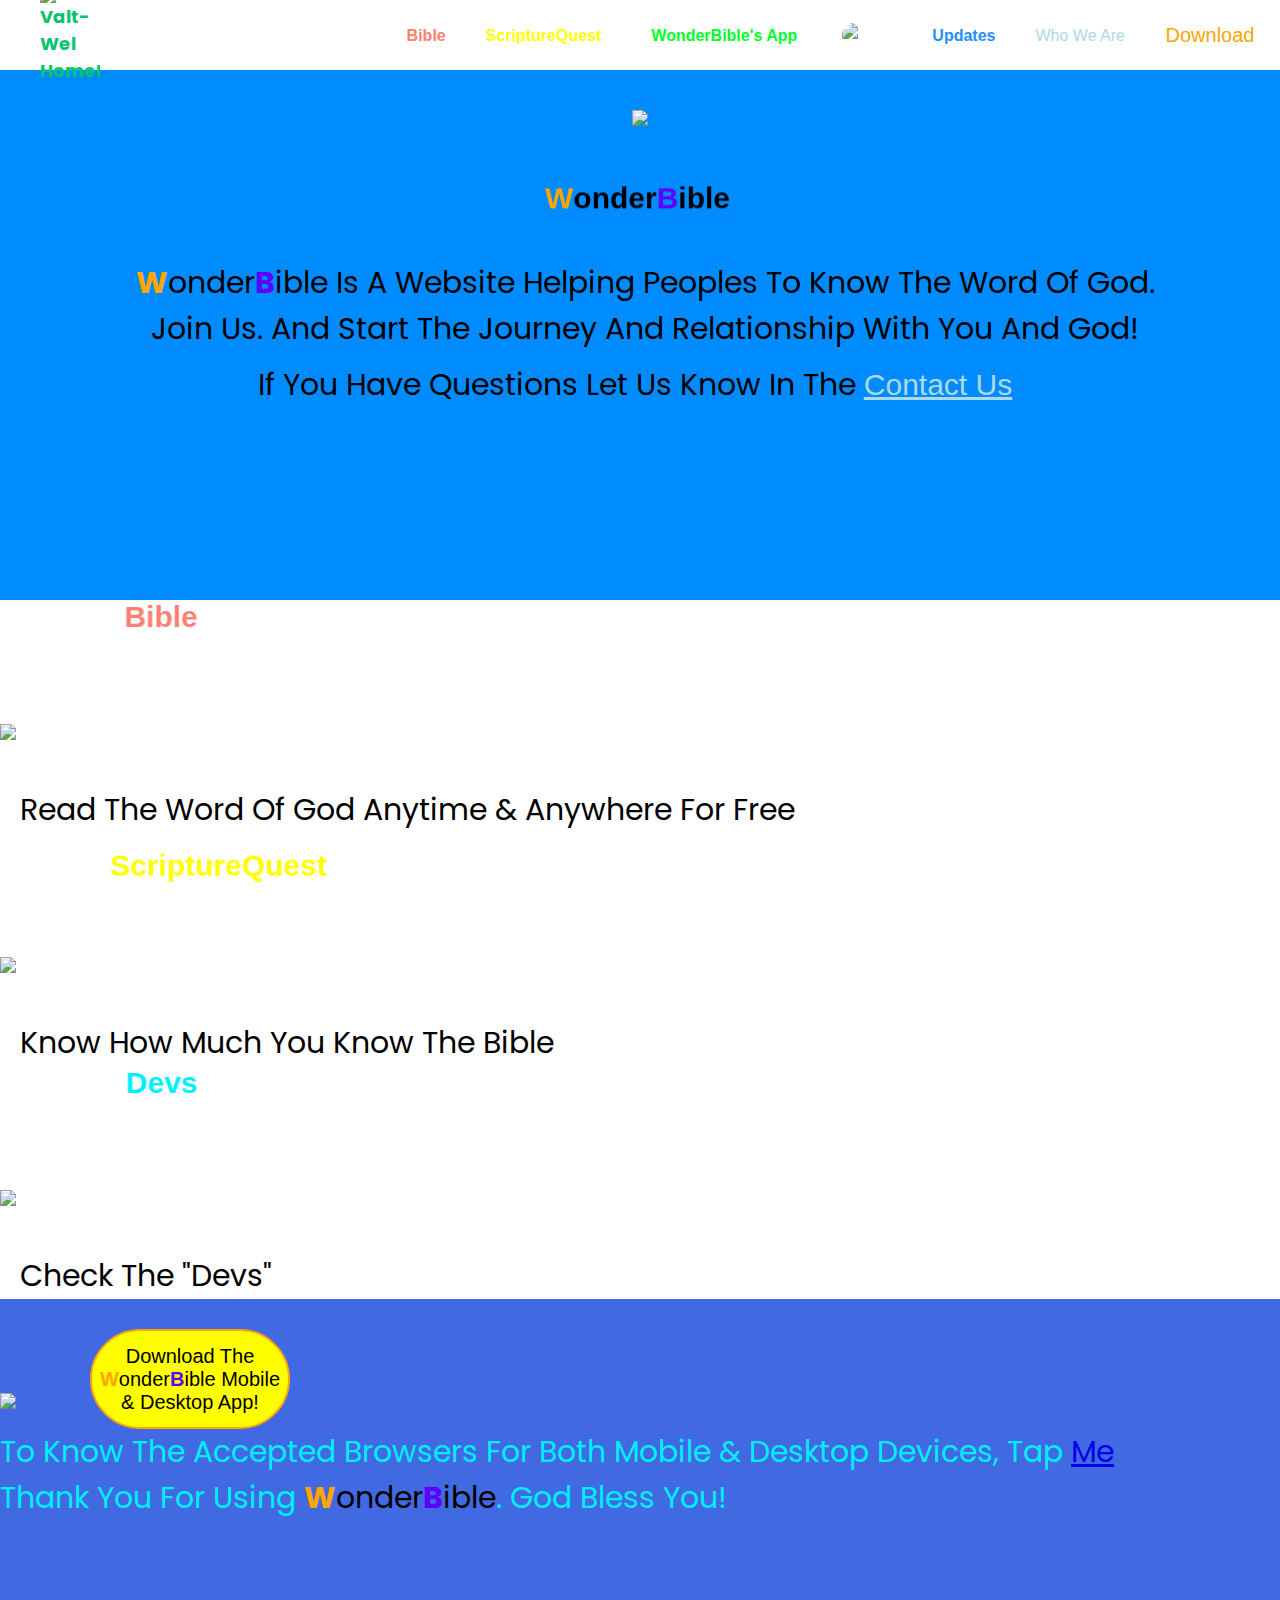
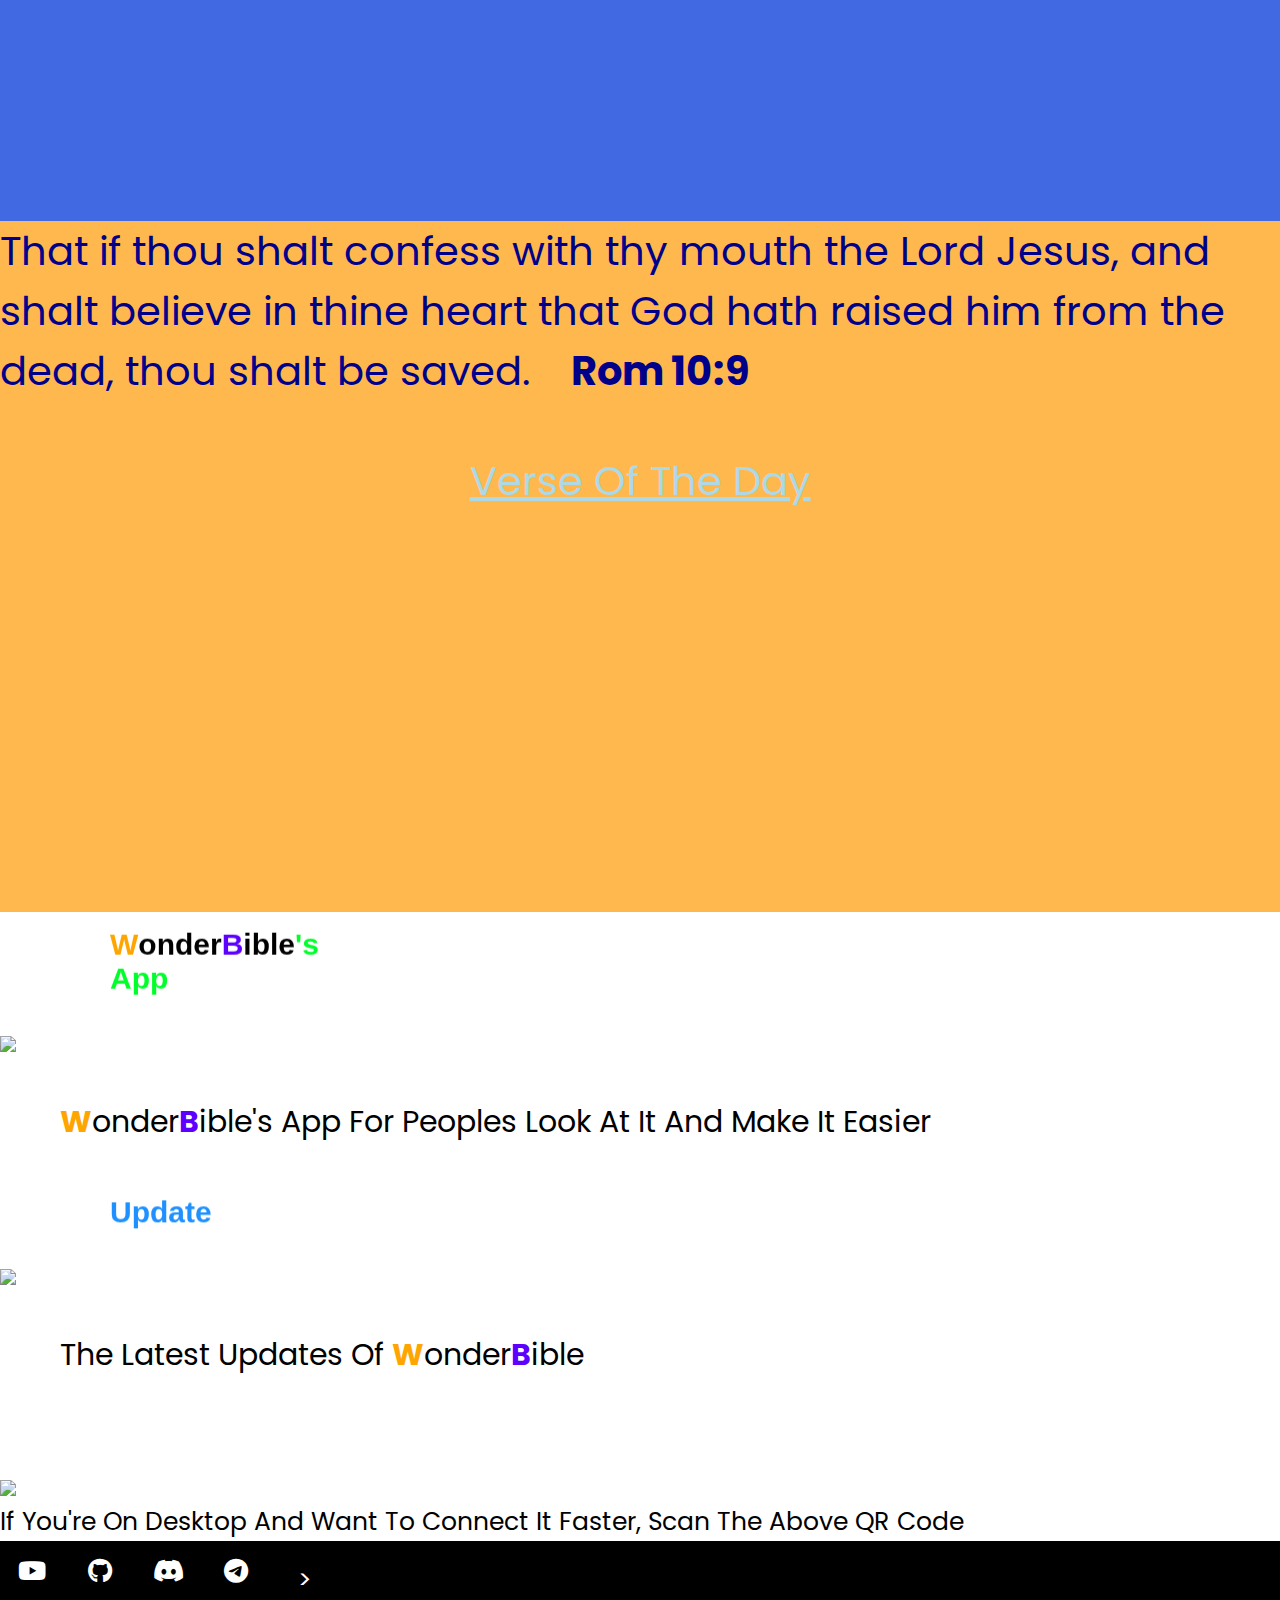
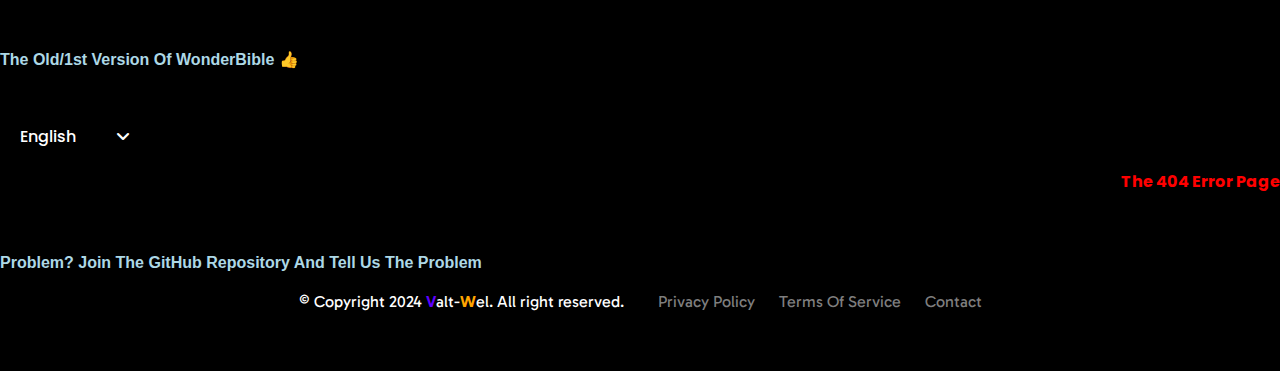
==== commit bf8d6a46: "WonderBible" ====
--- a/index.html
+++ b/index.html
@@ -19,6 +19,7 @@
     <link rel="icon" href="WB Logo.png" type="image/x-icon">
   </head>
   <body>
+    <div id="preloader"></div>
     <header style="background-color: #ffffff;">
       <div id="brand">
         <a href="https://wonderbible.world/Valt-Wel"><img title="Valt-Wel HomePage" style="display: inline-block; border-color: blue; float:left; margin-right: 20px; margin-bottom: 0; margin-left:20px; cursor:pointer;" src="WB Logo.png" onclick="document.location='https://wonderbible.world'" width="60"></a>  
@@ -52,6 +53,15 @@
     </div>
     </header>
     <script src="FFB.js"></script>
+    
+     <script>
+      var loader = document.getElementById("preloader");
+
+      window.addEventListener("load", function(){
+        loader.style.display = "none";
+      })
+     </script>
+
     </body>
     <div style="background-color:rgb(0, 140, 255);">
       <div onclick="document.location='we.html'" class="tap" style="cursor:pointer;">
@@ -132,9 +142,9 @@
       <div style="margin-top:0; background-color:black; height:430px; color:white;" class="sm">
         <a href="https://youtube.com/@Valt-Wel?sub_confirmation=1"><i class="fab fa-youtube"></i></a>
         <a href="https://github.com/WonderBible"><i class="fab fa-github"></i></a>
-        <a href="https://discord.gg/8C4h8aFPt3"><i class="fab fa-discord"></i></a>
+        <a href="https://discord.gg/mYCCebZV"><i class="fab fa-discord"></i></a>
         <a href="https://t.me/wonderbible"><i class="fab fa-telegram"></i></a>
-        <a href="https://instagram.com/valt_wel"><i class="fab fa-instagram"></i></a>
+        <a href="https://wonderbible.world/socialmedia"><i class="fab fa-next"></i>></a>
         <p class="we" style="margin-top: 40px; cursor:pointer; font-weight:bold;" onclick="document.location='https://wonderbible.world/old'">The Old/1st Version Of WonderBible 👍</p>
         <div class="select-menu">
           <div class="select">
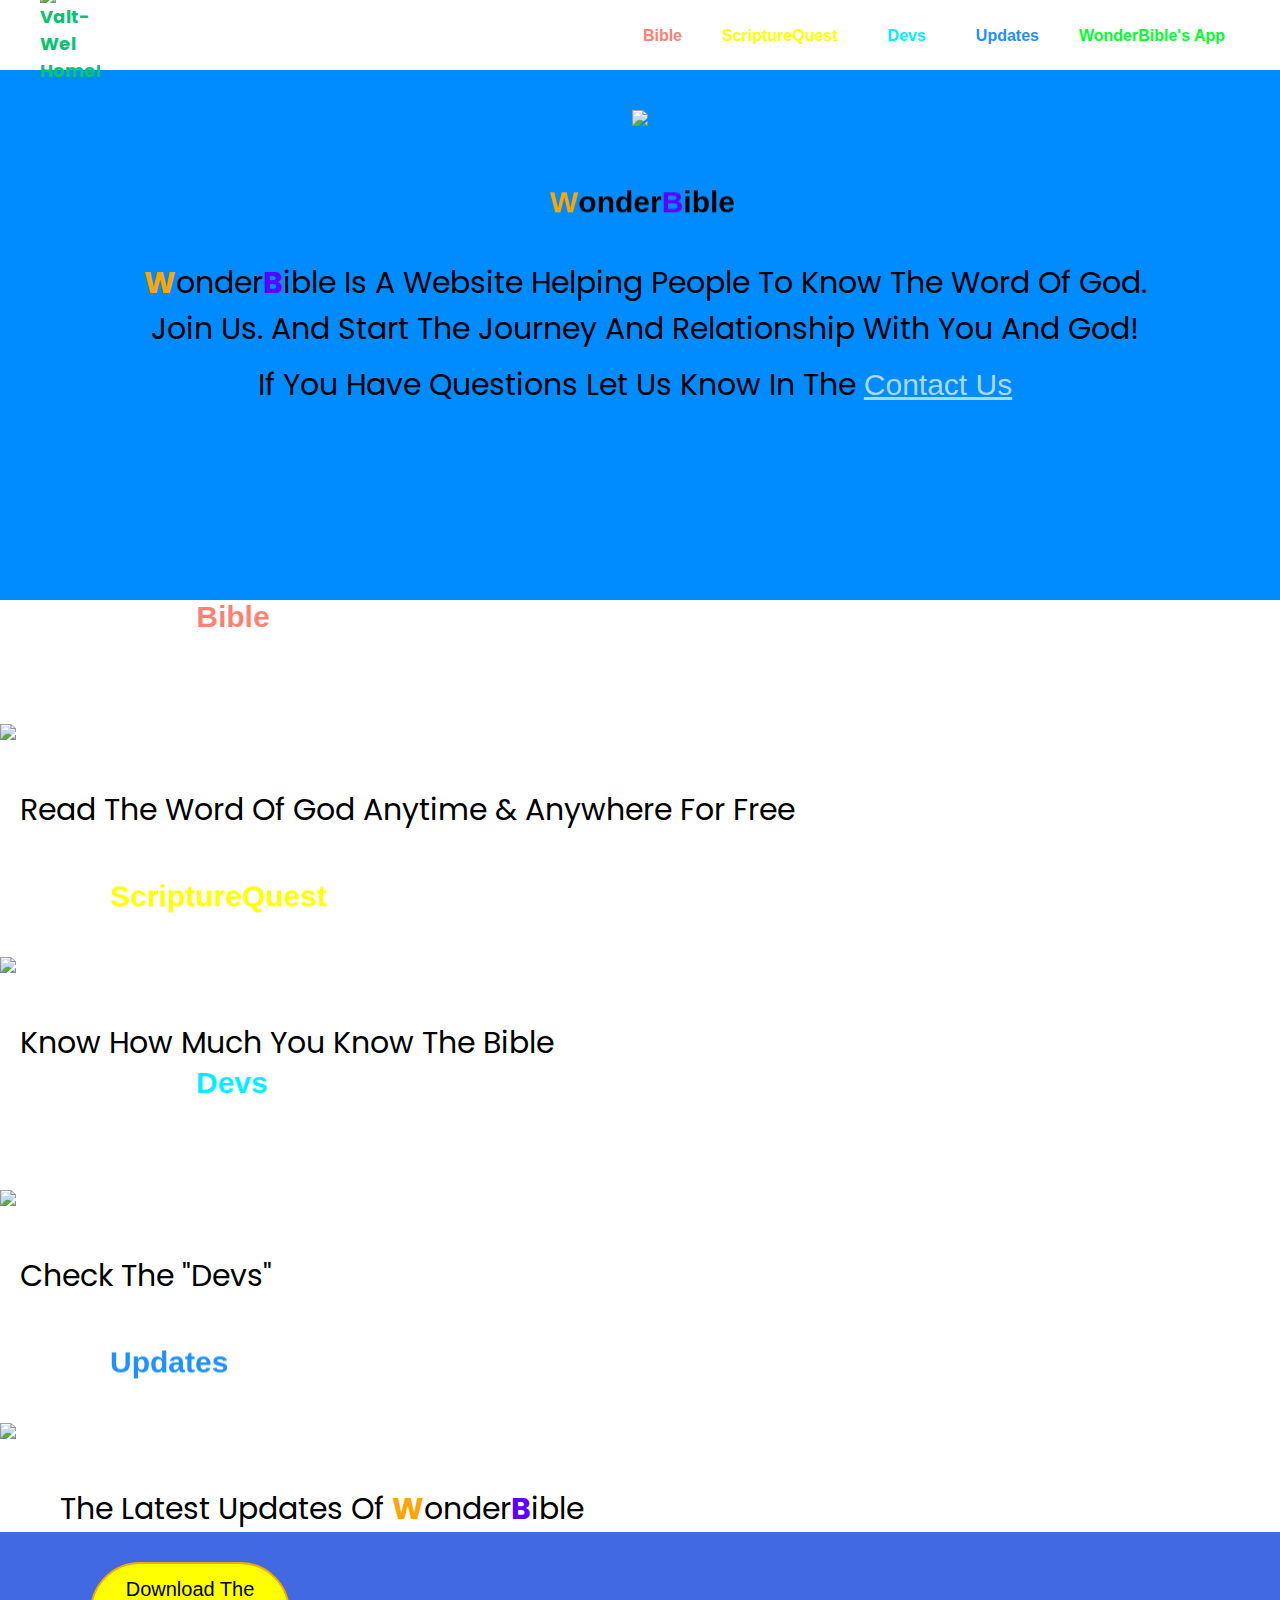
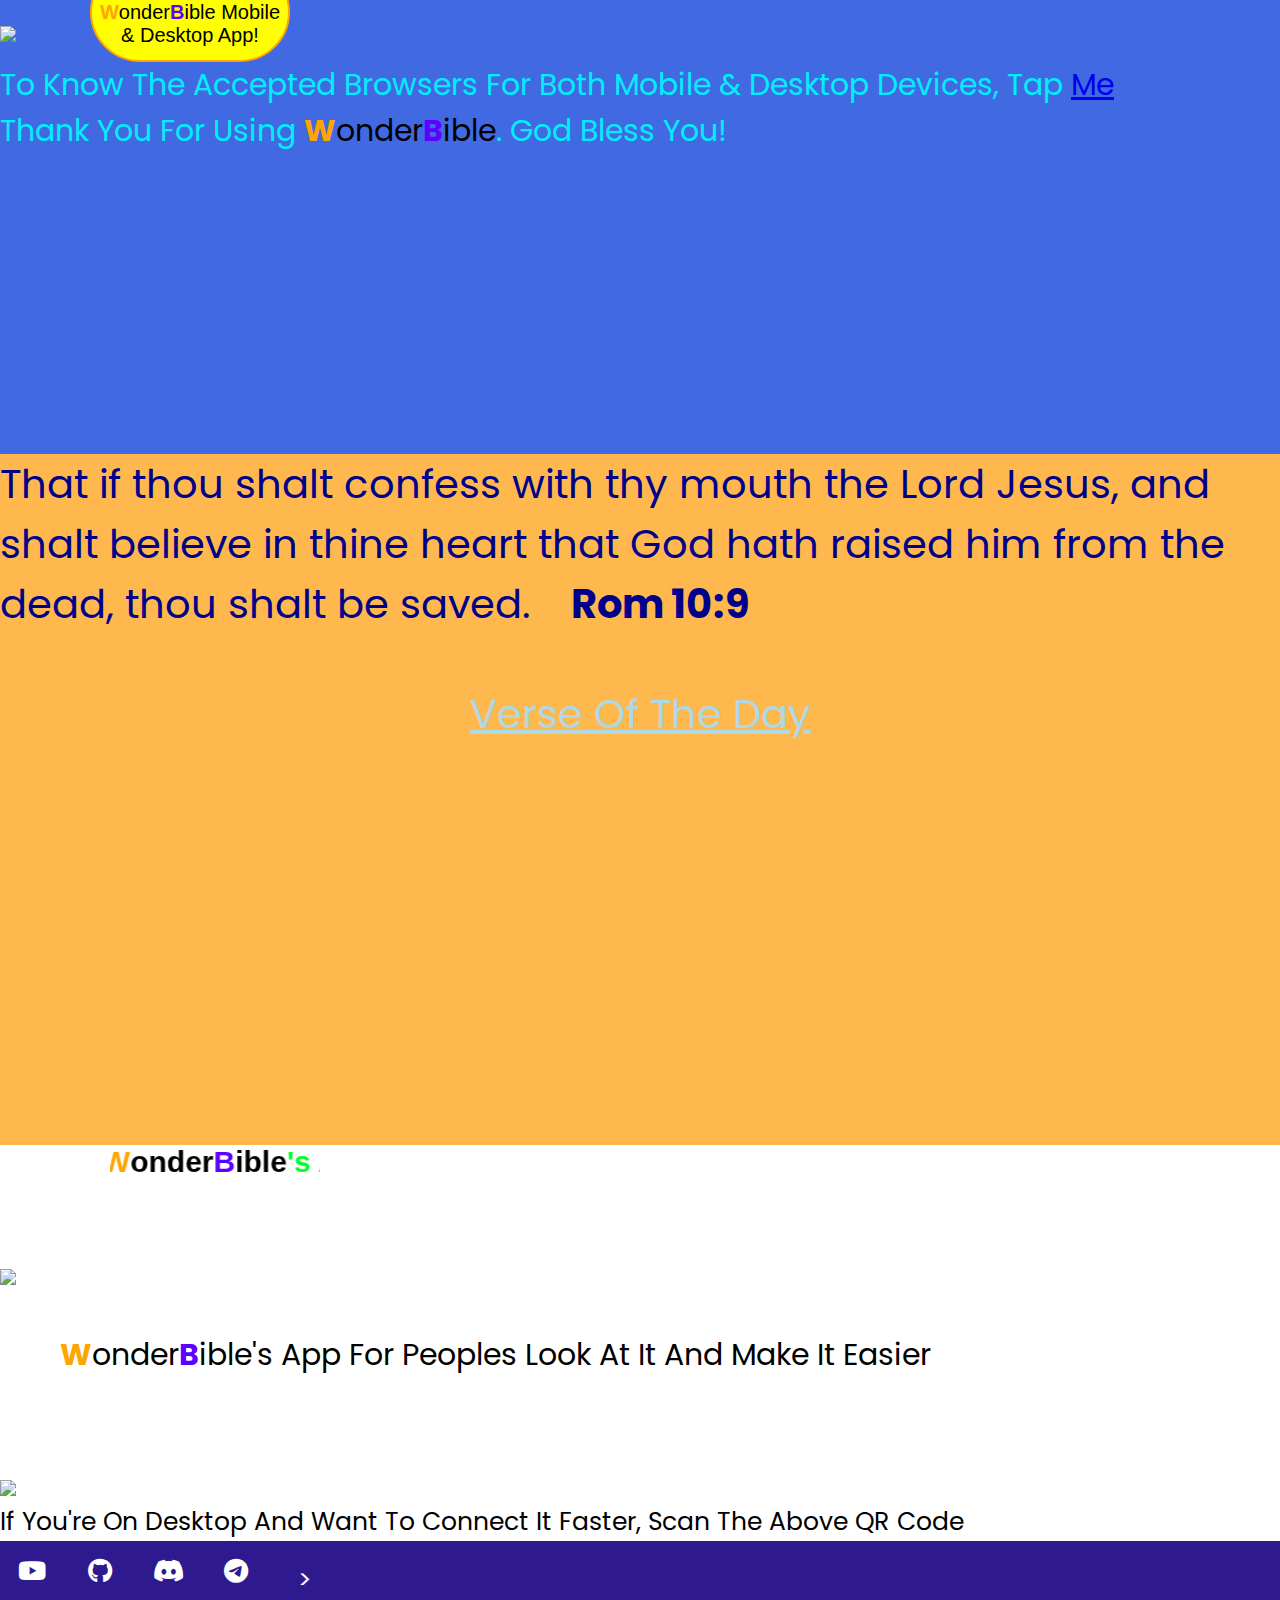
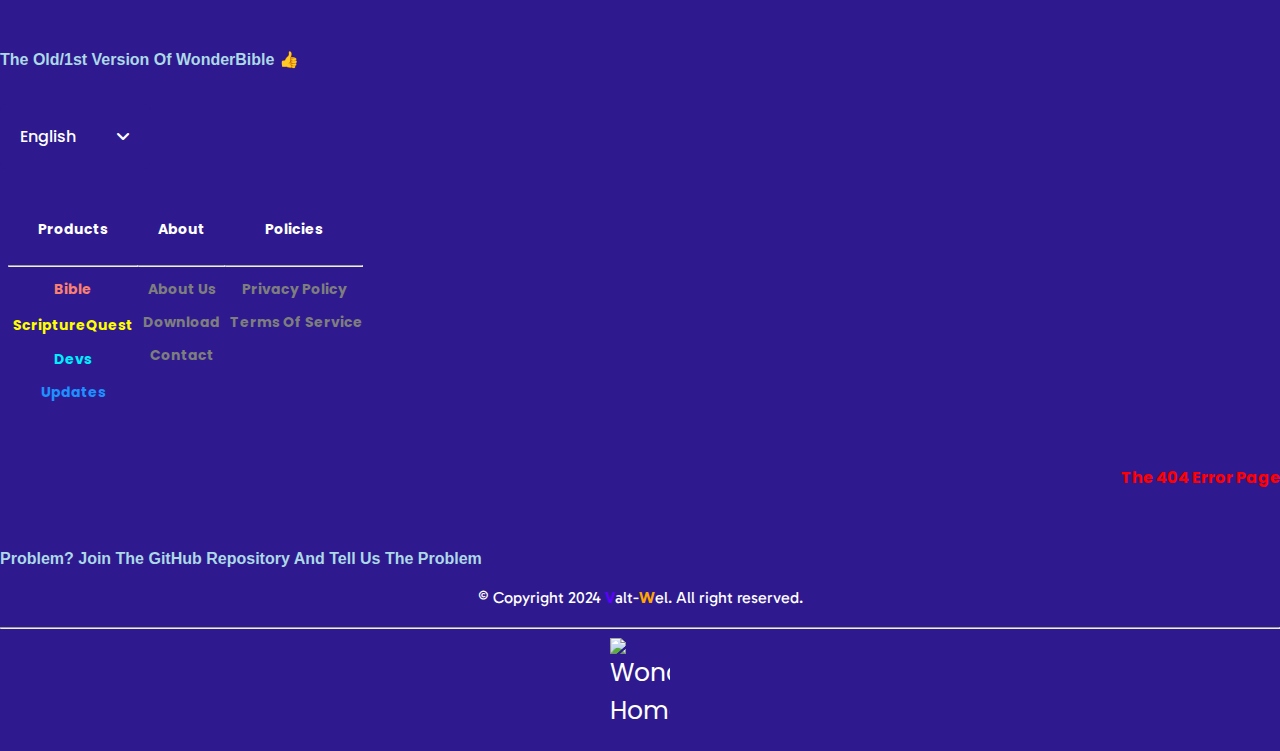
==== commit 46cc7f6a: "WonderBible" ====
--- a/index.html
+++ b/index.html
@@ -28,12 +28,9 @@
         <ul>
           <li><a src="Bible.png" class="bible" title="WonderBible Bible" href="https://wonderbible.world/bible" width="80">Bible</a></li>
           <li><a class="sqg" title="ScriptureQuest HomePage" href="https://wonderbible.world/scripturequest">ScriptureQuest</a></li>
+          <li><a class="owners" title="The WonderBible Devs" href="https://wonderbible.world/devs">Devs</a></li>
+          <li> <a class="update" title="Update" href="https://wonderbible.world/updates">Updates</a></li>
           <li><a class="nd" title="WB 2nd Site" href="https://wonderbible777.wixsite.com/wonderbible-1">WonderBible's App</a></span></a></li>
-          <a href="https://wonderbible.world/devs"><img onclick="document.location='https://wonderbible.world/devs'" title="Devs" style="margin-right: 20px; margin-left: 10px; border-radius: 30px; cursor: pointer;" src="owner.png" width="40"></a>
-          <li> <a class="update" title="Update" href="https://wonderbible.world/updates">Updates</a></li>
-          <li> <a class="we" title="Describe Us" href="we.html">Who We Are</a> </li>
-
-          <button title="Download" onclick="document.location='download.html'" class="download">Download</button>
         </ul>
       </nav>
     
@@ -44,31 +41,21 @@
       <ul class="mobile-menu">
         <li><a src="Bible.png" class="bible" title="WonderBible Bible" href="https://wonderbible.world/bible" width="80">Bible</a></li>
         <li><a class="sqg" title="ScriptureQuest HomePage" href="https://wonderbible.world/scripturequest">ScriptureQuest</a></li>
+        <li><a class="owners" title="The WonderBible Devs" href="https://wonderbible.world/devs">Devs</a></li>
+        <li> <a class="update" title="Update" href="https://wonderbible.world/updates">Updates</a></li>
         <li><a class="nd" title="WB 2nd Site" href="https://wonderbible777.wixsite.com/wonderbible-1">WonderBible's App</a></span></a></li>
-        <a href="https://wonderbible.world/devs"><img onclick="document.location='https://wonderbible.world/devs'" title="Devs" style="margin-right: 20px; margin-left: 10px; border-radius: 30px; cursor: pointer;" src="owner.png" width="40"></a>
-        <li> <a class="update" title="Update" href="https://wonderbible.world/updates">Updates</a></li>
-        <li> <a class="we" title="Describe Us" href="we.html">Who We Are</a> </li>
-        <button title="Download" onclick="document.location='download.html'" class="download-mobile">Download</button>
       </ul>
     </div>
     </header>
     <script src="FFB.js"></script>
-    
-     <script>
-      var loader = document.getElementById("preloader");
-
-      window.addEventListener("load", function(){
-        loader.style.display = "none";
-      })
-     </script>
-
     </body>
+    <div>
     <div style="background-color:rgb(0, 140, 255);">
       <div onclick="document.location='we.html'" class="tap" style="cursor:pointer;">
         <p style="text-align: center;"><img style="margin-top: 40px; margin-left: 0;" src="WB Logo.png" width="250"></p>
-        <p style="text-align: center;"><marquee style="display:inline-block; width:200px; display:inline-block; height:100px; font-family: Arial; margin-bottom: 20px; font-size:30px;" scrollamount="10" direction="down"<span class="ffb"><strong style="color:orange;">W</strong>onder<strong style="color:#5d00ff">B</strong>ible</span></marquee></p>
+        <p style="text-align: center;"><marquee style="display:inline-block; width:200px; display:inline-block; height:100px; font-family: Arial; margin-bottom: 20px; font-size:30px;" scrollamount="10" direction="down"><span class="ffb"><strong style="color:orange;">W</strong>onder<strong style="color:#5d00ff">B</strong>ible</span></marquee></p>
         <div style="font-size: 30px; margin-left:10px;">
-          <p style="color:black; text-align: center;"><strong style="color:orange;">W</strong>onder<strong style="color:#5d00ff">B</strong>ible Is A Website Helping Peoples To Know The Word Of God.</p>
+          <p style="color:black; text-align: center;"><strong style="color:orange;">W</strong>onder<strong style="color:#5d00ff">B</strong>ible Is A Website Helping People To Know The Word Of God.</p>
           <p style="color: black; text-align: center;">Join Us. And Start The Journey And Relationship With You And God!</p>
         </div>
       </div>
@@ -77,57 +64,55 @@
         </div>
     <div onclick="document.location='https://wonderbible.world/bible'" class="tap" style="cursor:pointer">
       <img style="margin-top: 40px;" src="Bible.png" width="315">
-      <marquee style="display:inline-block; width:200px; margin-left: 100px; display:inline-block; margin-bottom: 1000px; height:100px; font-family: Arial; margin-left: 90px; margin-bottom: 40px; font-size:30px;" scrollamount="10" behavior="alternate" direction="left"><a class="sqg1">Bible</a></marquee>
+      <marquee style="display:inline-block; width:200px; margin-left: 100px; display:inline-block; margin-bottom: 1000px; height:100px; font-family: Arial; margin-left: 90px; margin-bottom: 40px; font-size:30px;" scrollamount="10" behavior="alternate" direction="right"><a class="sqg1">Bible</a></marquee>
       <div style="font-size: 30px; margin-left:10px; margin-top: 40px;">
         <p style="font-size: 30px; margin-left:10px">Read The Word Of God Anytime & Anywhere For Free</p>
       </div>
     </div>
     <div onclick="document.location='https://wonderbible.world/scripturequest'" class="tap" style="cursor:pointer">
       <img style="margin-top: 40px;" src="ScriptureQuest Logo.png" width="315">
-      <marquee style="display:inline-block; width:250px; margin-left: 100px; display:inline-block; margin-bottom: 1000px; height:100px; font-family: Arial; margin-left: 90px; margin-bottom: 40px; font-size:30px;" scrollamount="10" behavior="alternate" direction="up"><span style="color:black;"><a class="sqg2">ScriptureQuest</a></span></marquee>
+      <marquee style="display:inline-block; width:250px; margin-left: 100px; display:inline-block; margin-bottom: 1000px; height:100px; font-family: Arial; margin-left: 90px; margin-bottom: 40px; font-size:30px;" scrollamount="10" behavior="alternate" direction="down"><span style="color:black;"><a class="sqg2">ScriptureQuest</a></span></marquee>
       <div style="font-size: 30px; margin-left:10px; margin-top: 40px;">
         <p style="font-size: 30px; margin-left:10px">Know How Much You Know The Bible</p>
       </div>
     </div>
     <div onclick="document.location='https://wonderbible.world/devs'" class="tap" style="cursor:pointer">
       <img style="margin-top: 40px;" src="owner for homepage.png" width="315">
-      <marquee style="display:inline-block; width:200px; margin-left: 100px; display:inline-block; margin-bottom: 1000px; height:100px; font-family: Arial; margin-left: 90px; margin-bottom: 40px; font-size:30px;" scrollamount="10" behavior="alternate" direction="left"><span style="color:black;"><a class="owners">Devs</a></span></marquee>
+      <marquee style="display:inline-block; width:200px; margin-left: 100px; display:inline-block; margin-bottom: 1000px; height:100px; font-family: Arial; margin-left: 90px; margin-bottom: 40px; font-size:30px;" scrollamount="10" behavior="alternate" direction="right"><span style="color:black;"><a class="owners">Devs</a></span></marquee>
       <div style="font-size: 30px; margin-left:10px; margin-top: 40px;">
         <p style="font-size: 30px; margin-left:10px">Check The "Devs"</p>
       </div>
     </div>
-        <div style="background-color:royalblue; margin-bottom:0; height:800px">
-          <div><img src="Download.png" width="200">
-          <button id="btnInstall" style="margin-top:30px; color:black; background-color: yellow; margin-left: 70px; height:100px; width:200px" class="download-app">Download The <strong style="color:orange;">W</strong>onder<strong style="color:#5d00ff">B</strong>ible Mobile & Desktop App!</button>
-          <p style="color:rgb(0, 238, 255); font-size: 30px;">To Know The Accepted Browsers For Both Mobile & Desktop Devices, Tap <a href="download.html">Me</a></p>
-          <p style="color:rgb(0, 238, 255); font-size: 30px;">Thank You For Using <span style="color:black;"><strong style="color:orange;">W</strong>onder<strong style="color:#5d00ff">B</strong>ible</span>. God Bless You!</p>
-        </div>
-      <div>
-        <div style="background-color:#ffb84d; margin-bottom:0; margin-top:0;">
-        <p style="color:darkblue; margin-bottom: 50px; margin-top: 300px; font-size:40px">That if thou shalt confess with thy mouth the Lord Jesus, and shalt believe in thine heart that God hath raised him from the dead, thou shalt be saved.<strong style="margin-left:40px; margin-top:10px">Rom 10:9</strong></p>
-        <p style="color:lightblue; text-align: center; margin-bottom: 50px; text-decoration: underline; font-size:40px">Verse Of The Day</p>
-        <p style="text-align: center;"><script type="text/javascript">
-          document.write("<iframe src=\"https://www.kingjamesbibleonline.org/inspiring-images-widget.php\" style=\"width: 344px; height: 344px; border: 0px solid #ffffff;\"></iframe>");
-          </script></p>
-      </div>  
-        <div>
-      </div>
+      <div onclick="document.location='https://wonderbible.world/updates'" class="tap" style="cursor:pointer">
+        <img style="margin-top: 40px;" src="Update.png" width="315">
+      <marquee style="display:inline-block; width:230px; margin-left: 100px; display:inline-block; margin-bottom: 1000px; height:100px; font-family: Arial; margin-left: 90px; margin-bottom: 40px; font-size:30px;" scrollamount="10" behavior="alternate" direction="down"><span style="color:black;"><a class="update">Updates</marquee>
+        <div style="font-size: 30px; margin-left:10px; margin-top: 40px;">
+          <p style="font-size: 30px; margin-left:50px">The Latest Updates Of <strong style="color:orange;">W</strong>onder<strong style="color:#5d00ff">B</strong>ible</p>
+        </div>
+          <div style="margin-top: 0;">
+    </div>
+      </div>
+      <div style="background-color:royalblue; margin-bottom:0; height:800px">
+        <div><img src="Download.png" width="200">
+        <button id="btnInstall" style="margin-top:30px; color:black; background-color: yellow; margin-left: 70px; height:100px; width:200px" class="download-app">Download The <strong style="color:orange;">W</strong>onder<strong style="color:#5d00ff">B</strong>ible Mobile & Desktop App!</button>
+        <p style="color:rgb(0, 238, 255); font-size: 30px;">To Know The Accepted Browsers For Both Mobile & Desktop Devices, Tap <a href="download.html">Me</a></p>
+        <p style="color:rgb(0, 238, 255); font-size: 30px;">Thank You For Using <span style="color:black;"><strong style="color:orange;">W</strong>onder<strong style="color:#5d00ff">B</strong>ible</span>. God Bless You!</p>
+      </div>
+    <div>
+      <div style="background-color:#ffb84d; margin-bottom:0; margin-top:0;">
+      <p style="color:darkblue; margin-bottom: 50px; margin-top: 300px; font-size:40px">That if thou shalt confess with thy mouth the Lord Jesus, and shalt believe in thine heart that God hath raised him from the dead, thou shalt be saved.<strong style="margin-left:40px; margin-top:10px">Rom 10:9</strong></p>
+      <p style="color:lightblue; text-align: center; margin-bottom: 50px; text-decoration: underline; font-size:40px">Verse Of The Day</p>
+      <p style="text-align: center;"><script type="text/javascript">
+        document.write("<iframe src=\"https://www.kingjamesbibleonline.org/inspiring-images-widget.php\" style=\"width: 344px; height: 344px; border: 0px solid #ffffff;\"></iframe>");
+        </script></p>
+    </div>  
+      <style>
+      </style>
       <div onclick="document.location='https://wonderbible777.wixsite.com/wonderbible-1'" class="tap" style="cursor:pointer">
         <img style="margin-top: 40px;" src="2nd Web.png" width="315">
-      <marquee style="display:inline-block; width:230px; margin-left: 100px; display:inline-block; margin-bottom: 1000px; height:100px; font-family: Arial; margin-left: 90px; margin-bottom: 40px; font-size:30px;" scrollamount="10" behavior="alternate" direction="down"><span style="color:black;"><a class="nd"><span style="color:black"><strong style="color:orange;">W</strong>onder<strong style="color:#5d00ff">B</strong>ible</span>'s App</a></span></a></li></a></span></marquee>
+      <marquee style="display:inline-block; width:210px; margin-left: 100px; display:inline-block; margin-bottom: 1000px; height:100px; font-family: Arial; margin-left: 90px; margin-bottom: 40px; font-size:30px;" scrollamount="10" behavior="alternate" direction="right"><span style="color:black;"><span class="nd"><span style="color:black"><strong style="color:orange;">W</strong>onder<strong style="color:#5d00ff">B</strong>ible</span>'s App</a></span></a></li></a></span></marquee>
         <div style="font-size: 30px; margin-left:10px; margin-top: 40px;">
           <p style="font-size: 30px; margin-left:50px"><strong style="color:orange;">W</strong>onder<strong style="color:#5d00ff">B</strong>ible's App For Peoples Look At It And Make It Easier</p>
-        </div>
-          <div style="margin-top: 0;">
-    </div>
-      </div>
-      <style>
-      </style>
-      <div onclick="document.location='https://wonderbible.world/updates'" class="tap" style="cursor:pointer">
-        <img style="margin-top: 40px;" src="Update.png" width="315">
-      <marquee style="display:inline-block; width:200px; margin-left: 100px; display:inline-block; margin-bottom: 1000px; height:100px; font-family: Arial; margin-left: 90px; margin-bottom: 40px; font-size:30px;" scrollamount="10" behavior="alternate" direction="down"><span style="color:black;"><span class="update">Update</marquee>
-        <div style="font-size: 30px; margin-left:10px; margin-top: 40px;">
-          <p style="font-size: 30px; margin-left:50px">The Latest Updates Of <strong style="color:orange;">W</strong>onder<strong style="color:#5d00ff">B</strong>ible</p>
         </div>
           <div style="margin-top: 100px;">
         </div>
@@ -139,7 +124,7 @@
       <p style="font-size: 25px;">If You're On Desktop And Want To Connect It Faster, Scan The Above QR Code</p>
       </div>
 
-      <div style="margin-top:0; background-color:black; height:430px; color:white;" class="sm">
+      <div style="margin-top:0; background-color:#2e1a8e; height:810px; color:white;" class="sm">
         <a href="https://youtube.com/@Valt-Wel?sub_confirmation=1"><i class="fab fa-youtube"></i></a>
         <a href="https://github.com/WonderBible"><i class="fab fa-github"></i></a>
         <a href="https://discord.gg/mYCCebZV"><i class="fab fa-discord"></i></a>
@@ -147,16 +132,14 @@
         <a href="https://wonderbible.world/socialmedia"><i class="fab fa-next"></i>></a>
         <p class="we" style="margin-top: 40px; cursor:pointer; font-weight:bold;" onclick="document.location='https://wonderbible.world/old'">The Old/1st Version Of WonderBible 👍</p>
         <div class="select-menu">
-          <div class="select">
+          <div style="background-color: #2e1a8e;" class="select">
             <span>English</span>
             <i class="fas fa-angle-down"></i>
           </div>
           <div class="options-list">
             <div style="color:#5d00ff;" onclick="document.location='https://wonderbible.world/'" class="option">English</div>
-            <div onclick="document.location='https://wonderbible.world/lang-am'" class="option">Amharic</div>
-            <div onclick="document.location='#'" class="option">Hindi</div>
+            <div onclick="document.location='https://wonderbible.world/lang-am'" class="option">Amharic </div>
             <div onclick="document.location='#'" class="option">Hebrew</div>
-            <div onclick="document.location='#'" class="option">Croatian</div>
           </div>
         </div>
         <script>
@@ -181,14 +164,50 @@
             });
           });
         </script>
-                <p style="color:red; cursor: pointer; font-weight: bold; text-align: right;" onclick="document.location='https://wonderbible.world/404.html'">The 404 Error Page</p>
+        <div style="display: flex; margin-left: 8px; margin-top: 50px;">
+        <div>
+          <p style="text-align: center; margin-bottom: 25px; font-size: 14px; font-weight: bolder;">Products</p>
+          <div style="font-weight: bolder;">
+          <hr>
+          <p style="text-align: center;"><p style="color:salmon; font-size: 14px; text-align: center; margin-bottom: 12px; margin-top: 12px;" class="policy" onclick="document.location='https://wonderbible.world/bible'">Bible</p>
+          <p style="color:yellow; margin-left: 5px; font-size: 14px; text-align: center; margin-right: 5px; margin-bottom: 12px; margin-top: 12px; display: inline;" class="policy" onclick="document.location='https://wonderbible.world/scripturequest'">ScriptureQuest</span>
+          <p style="color:rgb(0, 238, 255); font-size: 14px; text-align: center; margin-bottom: 12px; margin-top: 12px;" class="policy" onclick="document.location='https://wonderbible.world/devs'">Devs</span>
+          <p style="color:dodgerblue; font-size: 14px; text-align: center; margin-bottom: 12px; margin-top: 12px;" class="policy" onclick="document.location='https://wonderbible.world/updates'">Updates</span>
+          </div></p>
+        </div>        <div>
+          <p style="text-align: center; margin-bottom: 25px; font-weight: bolder; font-size: 14px;">About</p>
+          <hr>
+          <p style="text-align: center;"><p style="color:#7e7e7e; font-size: 14px; text-align: center; font-weight: bolder; margin-bottom: 12px; margin-top: 12px;" class="policy" onclick="document.location='https://wonderbible.world/we.html'">About Us</p>
+          <p style="color:#7e7e7e; font-size: 14px; font-weight: bolder; margin-left: 5px; text-align: center; margin-right: 5px; margin-bottom: 12px; margin-top: 12px;" class="policy" onclick="document.location='https://wonderbible.world/download.html'">Download</p>
+          <p style="color:#7e7e7e; font-size: 14px; font-weight: bolder; text-align: center; margin-bottom: 12px; margin-top: 12px;" class="policy" onclick="document.location='https://wonderbible.world/contact.html'">Contact</p>
+        </p>
+        </div>        <div>
+          <p style="text-align: center; margin-bottom: 25px; font-size: 14px; font-weight: bolder;">Policies</p>
+          <hr>
+          <p style="text-align: center;"><p style="color:#7e7e7e; font-size: 14px; font-weight: bolder; text-align: center; margin-bottom: 12px; margin-top: 12px;" class="policy" onclick="document.location='https://wonderbible.world/privacy'">Privacy Policy</p>
+            <p style="color:#7e7e7e; font-size: 14px; font-weight: bolder; margin-left: 5px; text-align: center; margin-left: 5px;" class="policy" onclick="document.location='https://wonderbible.world/terms'">Terms Of Service</p>
+          </p>
+        </div>
+      </div>
+                <p style="color:red; cursor: pointer; margin-top: 50px; font-weight: bold; text-align: right;" onclick="document.location='https://wonderbible.world/404.html'">The 404 Error Page</p>
         <p class="we" style="cursor: pointer; font-weight: bold; margin-top: 60px;" onclick="document.location='https://github.com/WonderBible/WonderBible.GitHub.Io/discussions'">Problem? Join The GitHub Repository And Tell Us The Problem</p></p>
-        <p style="margin-top:20px; text-align: center;" class="copyright">&#169; Copyright 2024 <strong style="color:#5d00ff;">V</strong>alt-<strong style="color:orange">W</strong>el. All right reserved. <span style="color:#7e7e7e; margin-left: 30px;" class="policy" onclick="document.location='https://wonderbible.world/privacy'">Privacy Policy</span> <span style="color:#7e7e7e; margin-left: 20px;" class="policy" onclick="document.location='https://wonderbible.world/terms'">Terms Of Service</span> <span style="color:#7e7e7e; margin-left: 20px;" class="policy" onclick="document.location='https://wonderbible.world/contact.html'">Contact</span></p>
+        <p style="margin-top:20px; text-align: center;" class="copyright">&#169; Copyright 2024 <strong style="color:#5d00ff;">V</strong>alt-<strong style="color:orange">W</strong>el. All right reserved.</p>
+      <hr>
+      <p style="text-align: center;"><a href="https://wonderbible.world"><img title="WonderBible HomePage/Refresh" style="display: inline-block; margin-top: 50px; border-color: blue; float:left; margin-right: 20px; margin-bottom: 0; margin-left:20px; cursor:pointer;" src="WB Logo.png" onclick="document.location='https://wonderbible.world'" width="60"></a></p>
       </div>
         <script src="https://kit.fontawesome.com/a076d05399.js"></script>
-</html>
-<script>
+      </div>
+      <script>
   if('serviceWorker' in navigator) {
     navigator.serviceWorker.register('/sw.js', { scope: '/' });
   }
-  </script>+  </script>
+       <script>
+        var loader = document.getElementById("preloader");
+  
+        window.addEventListener("load", function(){
+          
+          loader.style.display = "none";
+        })
+       </script>
+</html>--- a/FFB.css
+++ b/FFB.css
@@ -221,7 +221,6 @@
 
 .policy {
 cursor: pointer;
-margin-left: 20px;
 }
 
 .policy:hover {
@@ -692,7 +691,7 @@
     }
     
     .select{
-      background-color: black;
+      background-color: #000000;
       padding: 20px;
       color: #fff;
       font-weight: 500;
@@ -787,4 +786,11 @@
   margin-left:30px;
   transition: 0.19s;
   transition: 0.23s;
-} +} 
+#preloader{
+  background: #ffffff url(https://wonderbible.world/Loading.gif) no-repeat center center;
+  height: 100vh;
+  width: 100%;
+  position: fixed;
+  z-index: 100;
+}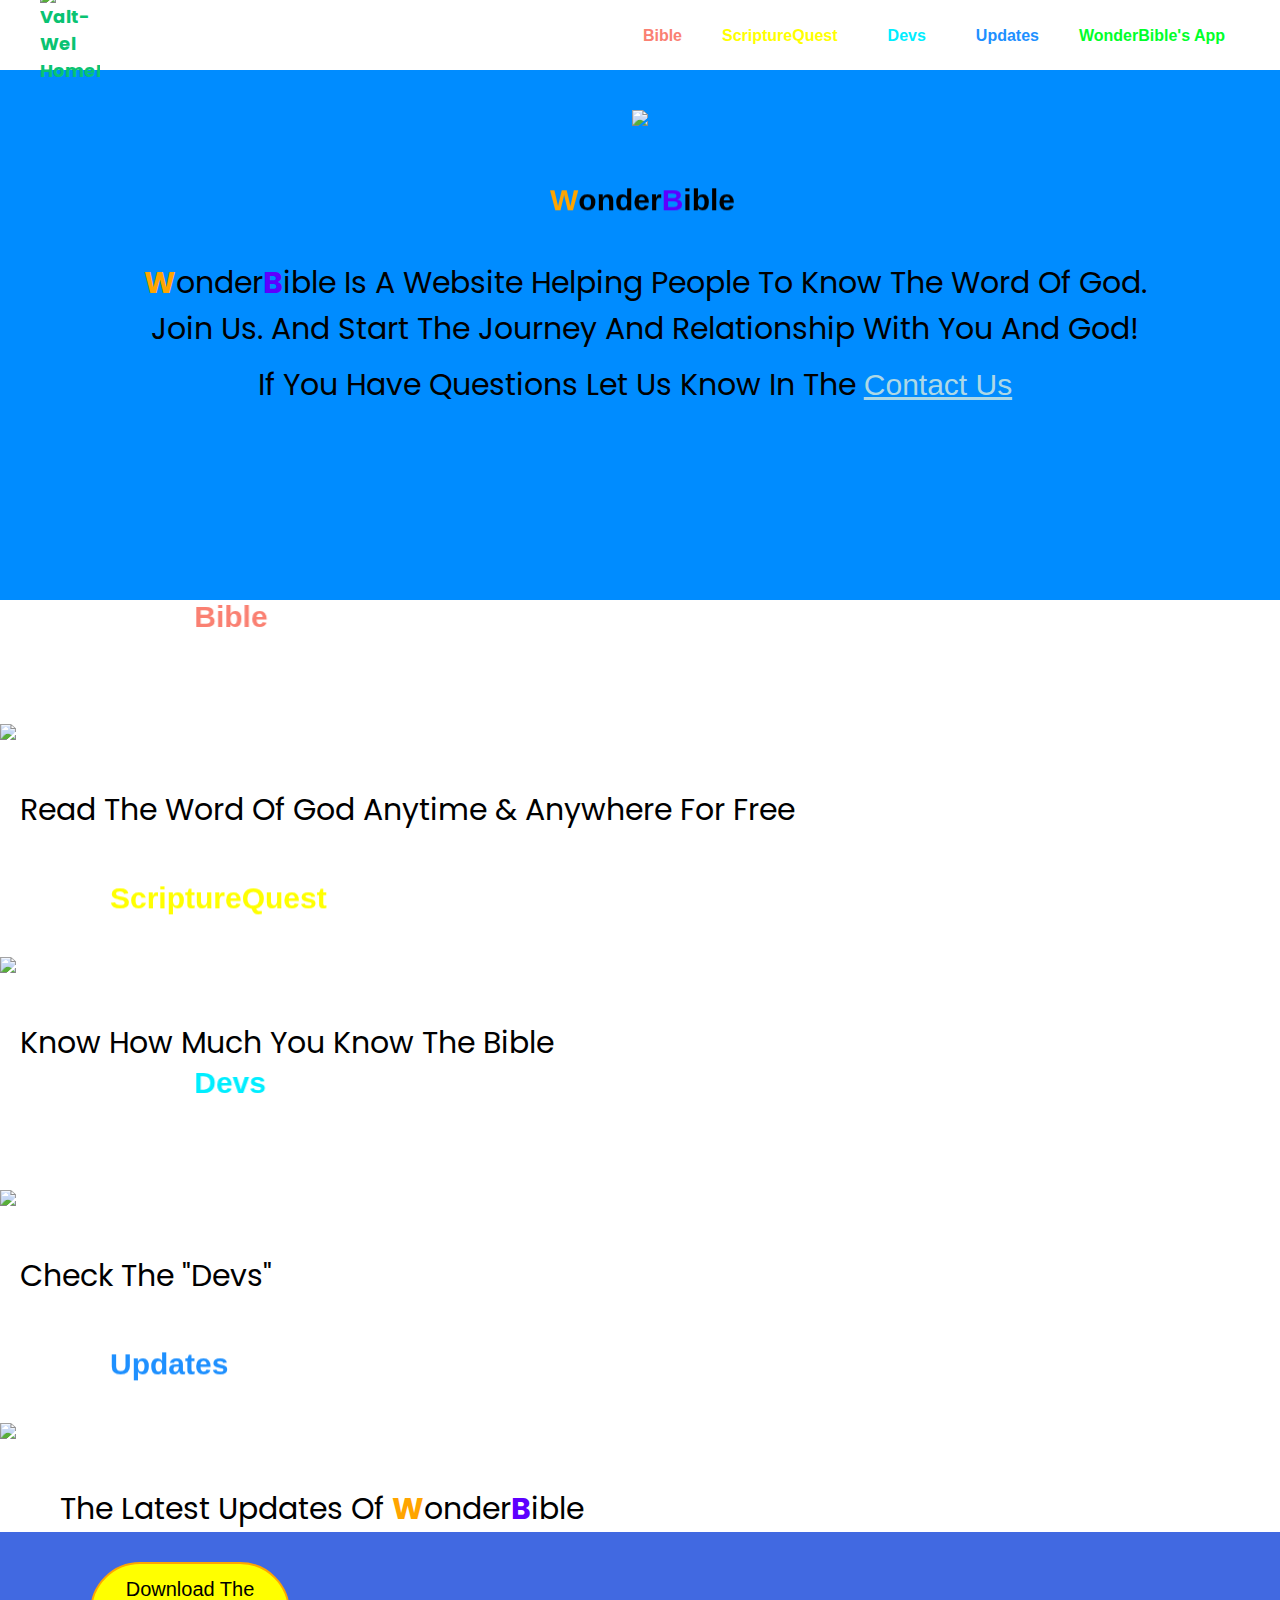
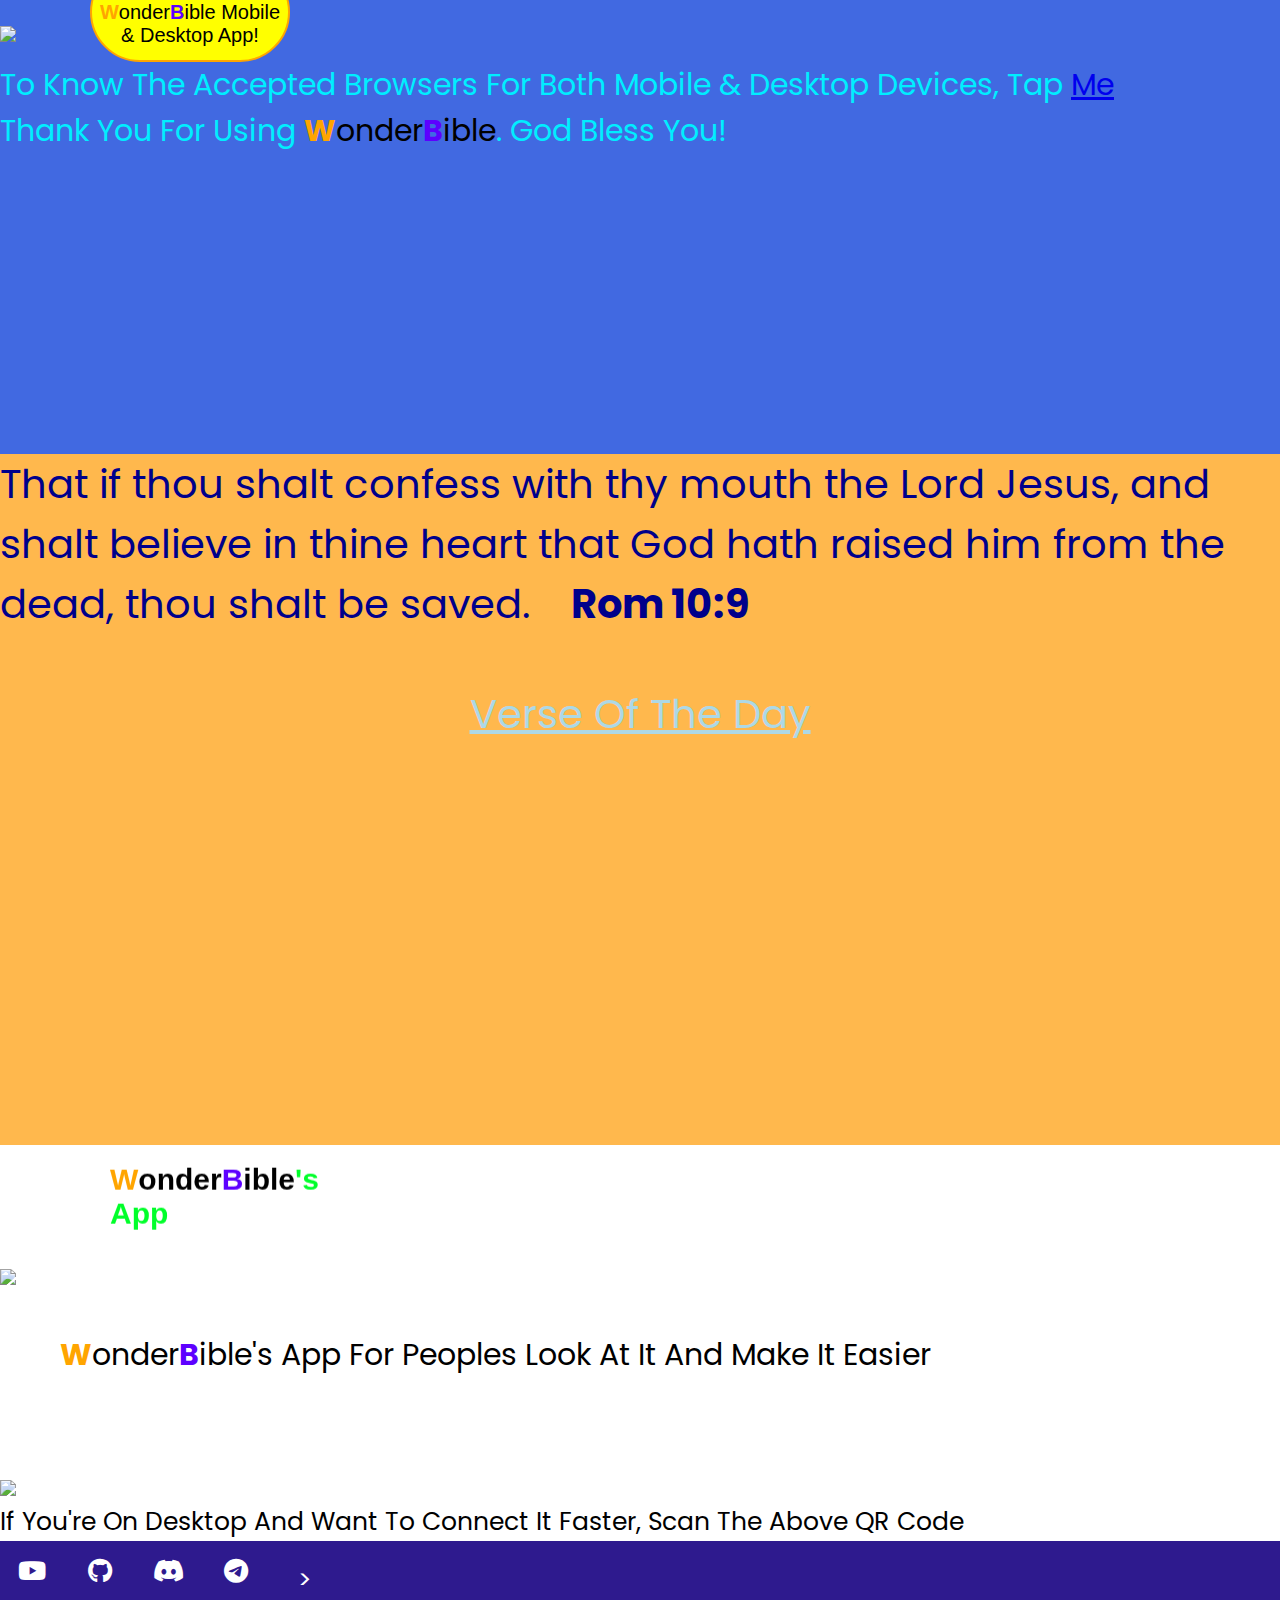
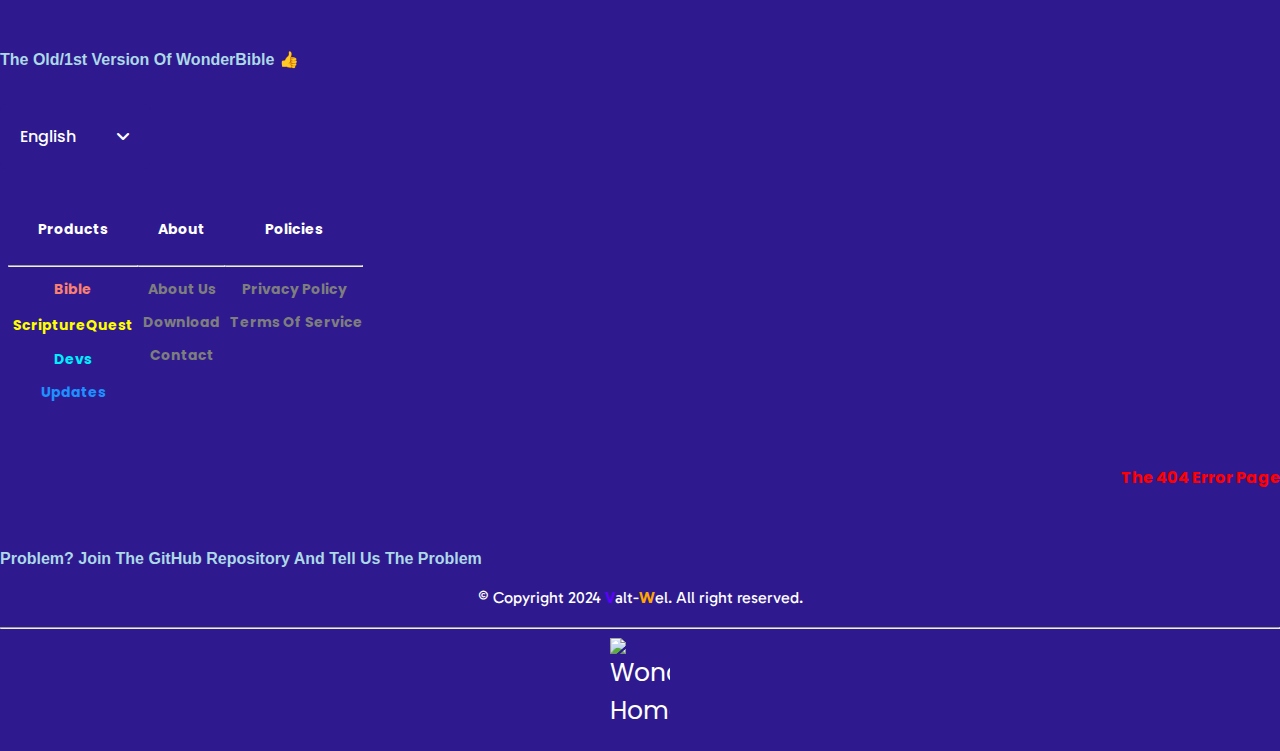
==== commit b758dffa: "WonderBible" ====
--- a/index.html
+++ b/index.html
@@ -110,7 +110,7 @@
       </style>
       <div onclick="document.location='https://wonderbible777.wixsite.com/wonderbible-1'" class="tap" style="cursor:pointer">
         <img style="margin-top: 40px;" src="2nd Web.png" width="315">
-      <marquee style="display:inline-block; width:210px; margin-left: 100px; display:inline-block; margin-bottom: 1000px; height:100px; font-family: Arial; margin-left: 90px; margin-bottom: 40px; font-size:30px;" scrollamount="10" behavior="alternate" direction="right"><span style="color:black;"><span class="nd"><span style="color:black"><strong style="color:orange;">W</strong>onder<strong style="color:#5d00ff">B</strong>ible</span>'s App</a></span></a></li></a></span></marquee>
+      <marquee style="display:inline-block; width:210px; margin-left: 100px; display:inline-block; margin-bottom: 1000px; height:100px; font-family: Arial; margin-left: 90px; margin-bottom: 40px; font-size:30px;" scrollamount="10" behavior="alternate" direction="down"><span style="color:black;"><span class="nd"><span style="color:black"><strong style="color:orange;">W</strong>onder<strong style="color:#5d00ff">B</strong>ible</span>'s App</a></span></a></li></a></span></marquee>
         <div style="font-size: 30px; margin-left:10px; margin-top: 40px;">
           <p style="font-size: 30px; margin-left:50px"><strong style="color:orange;">W</strong>onder<strong style="color:#5d00ff">B</strong>ible's App For Peoples Look At It And Make It Easier</p>
         </div>
@@ -210,4 +210,4 @@
           loader.style.display = "none";
         })
        </script>
-</html>+</html>
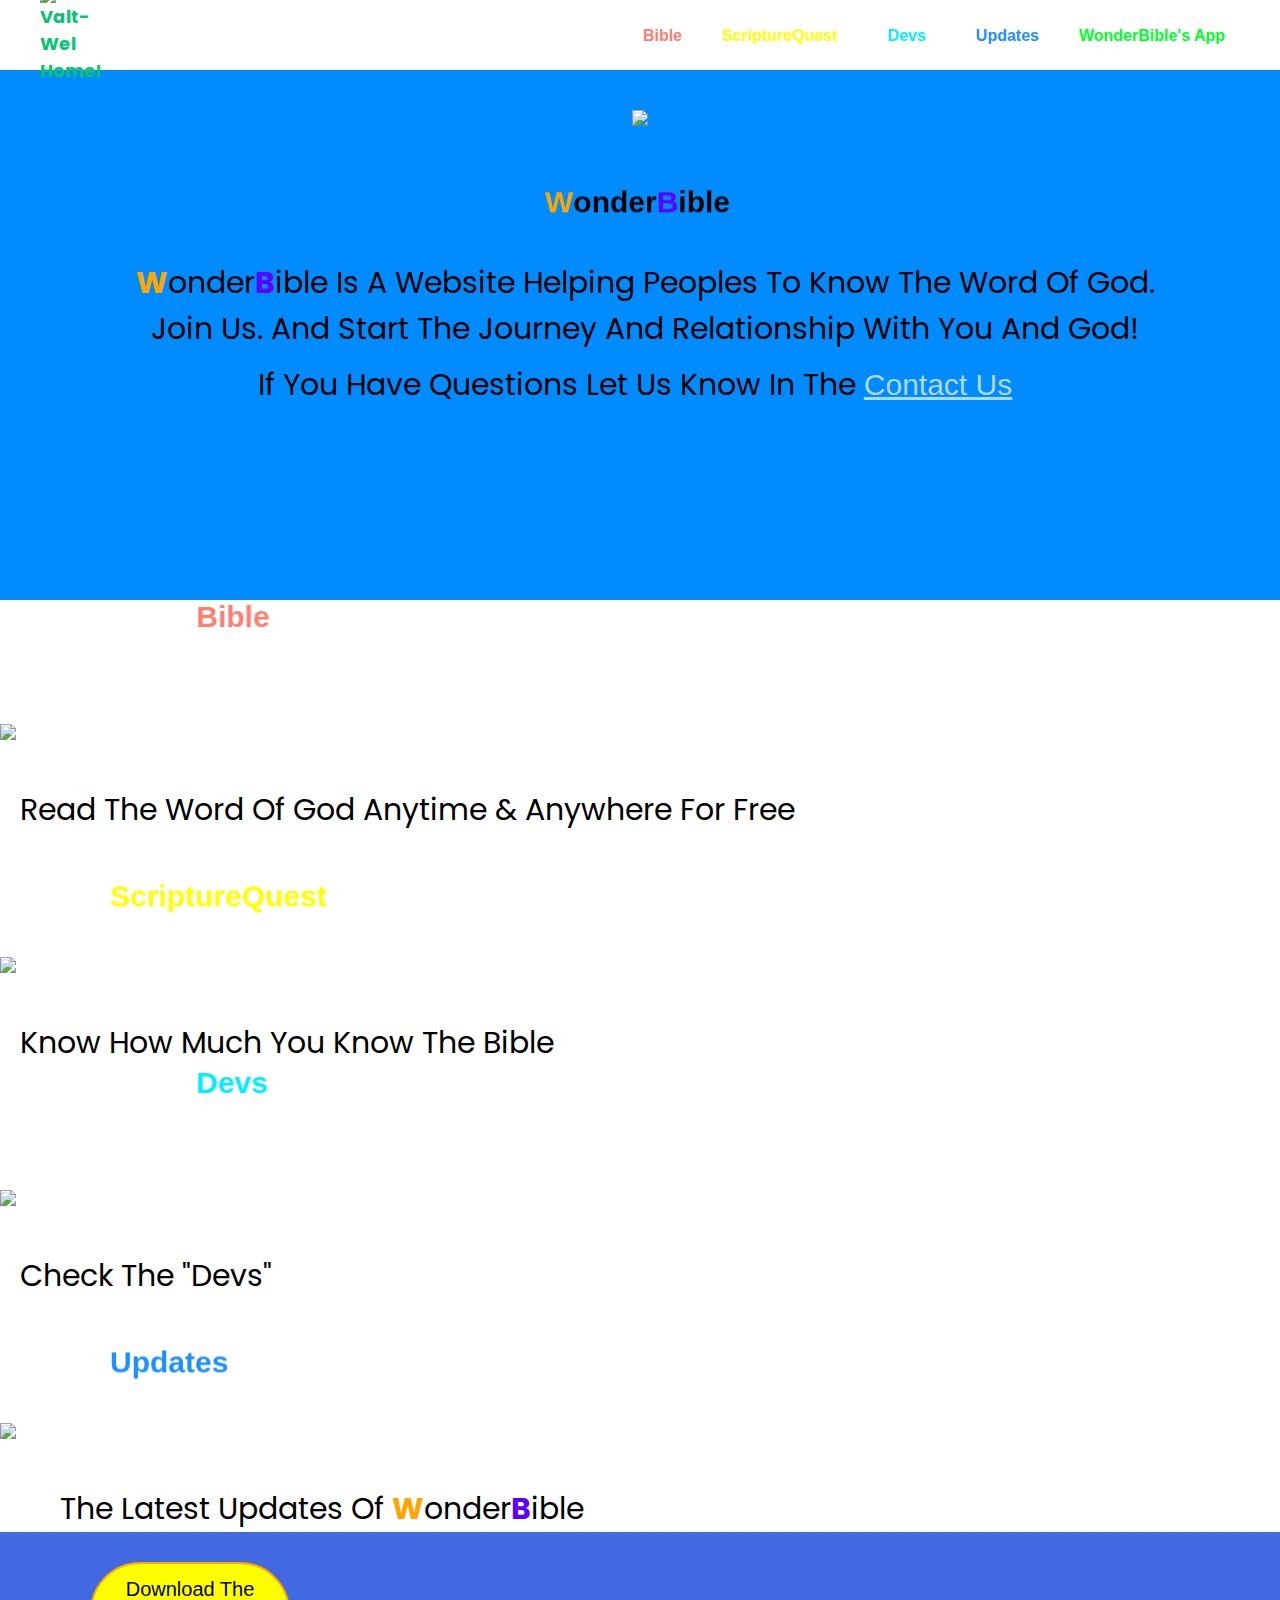
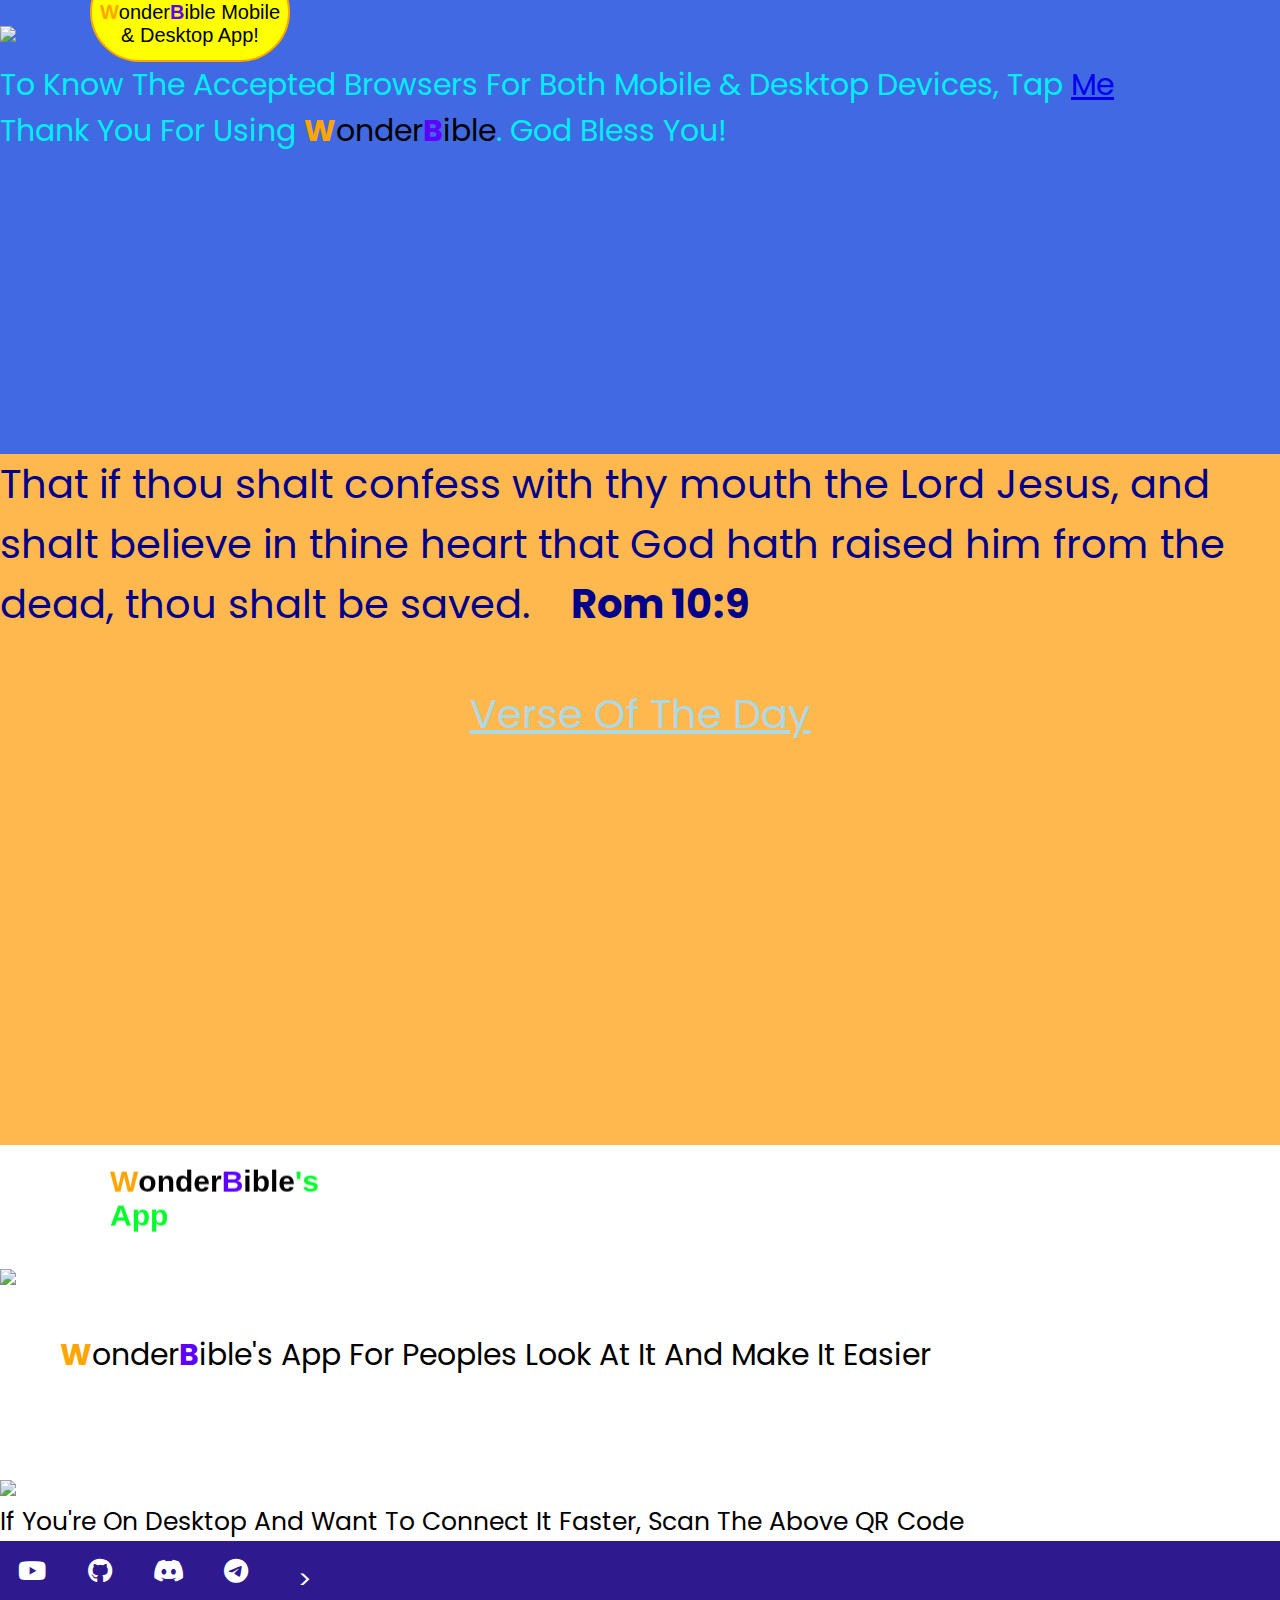
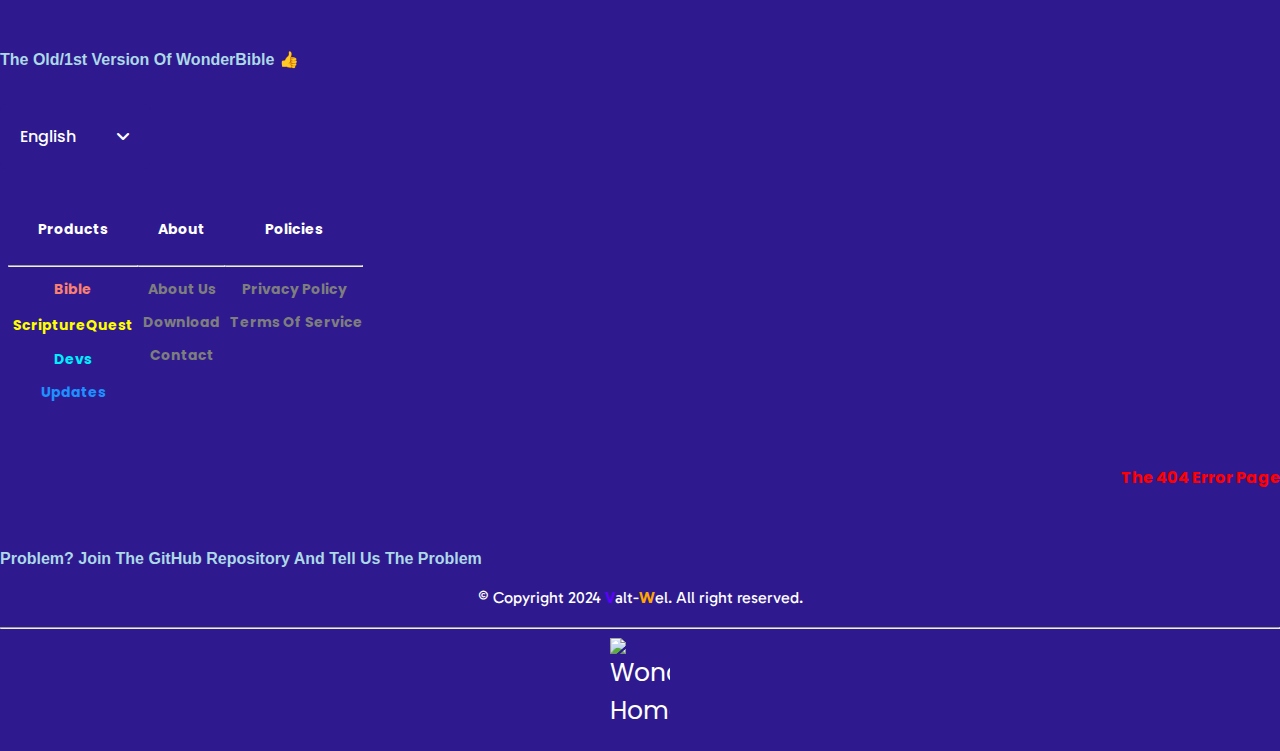
==== commit b10cf837: "WonderBible" ====
--- a/index.html
+++ b/index.html
@@ -1,3 +1,4 @@
+
 <!DOCTYPE html>
 <html lang="en">
   <head>
@@ -22,14 +23,14 @@
     <div id="preloader"></div>
     <header style="background-color: #ffffff;">
       <div id="brand">
-        <a href="https://wonderbible.world/Valt-Wel"><img title="Valt-Wel HomePage" style="display: inline-block; border-color: blue; float:left; margin-right: 20px; margin-bottom: 0; margin-left:20px; cursor:pointer;" src="WB Logo.png" onclick="document.location='https://wonderbible.world'" width="60"></a>  
+        <a href="https://wonderbible.github.io/Valt-Wel"><img title="Valt-Wel HomePage" style="display: inline-block; border-color: blue; float: left; margin-right: 20px; margin-bottom: 0; margin-left:20px; cursor:pointer;" src="WB%20Logo.png" onclick="document.location='https://wonderbible.world'" width="60"></a>  
       </div>
       <nav>
         <ul>
-          <li><a src="Bible.png" class="bible" title="WonderBible Bible" href="https://wonderbible.world/bible" width="80">Bible</a></li>
-          <li><a class="sqg" title="ScriptureQuest HomePage" href="https://wonderbible.world/scripturequest">ScriptureQuest</a></li>
-          <li><a class="owners" title="The WonderBible Devs" href="https://wonderbible.world/devs">Devs</a></li>
-          <li> <a class="update" title="Update" href="https://wonderbible.world/updates">Updates</a></li>
+          <li><a src="Bible.png" class="bible" title="WonderBible Bible" href="https://wonderbible.github.io/bible" width="80">Bible</a></li>
+          <li><a class="sqg" title="ScriptureQuest HomePage" href="https://wonderbible.github.io/scripturequest">ScriptureQuest</a></li>
+          <li><a class="owners" title="The WonderBible Devs" href="https://wonderbible.github.io/devs">Devs</a></li>
+          <li> <a class="update" title="Update" href="https://wonderbible.github/updates">Updates</a></li>
           <li><a class="nd" title="WB 2nd Site" href="https://wonderbible777.wixsite.com/wonderbible-1">WonderBible's App</a></span></a></li>
         </ul>
       </nav>
@@ -39,10 +40,10 @@
       <div class="bar2"></div>
       <div class="bar3"></div>
       <ul class="mobile-menu">
-        <li><a src="Bible.png" class="bible" title="WonderBible Bible" href="https://wonderbible.world/bible" width="80">Bible</a></li>
-        <li><a class="sqg" title="ScriptureQuest HomePage" href="https://wonderbible.world/scripturequest">ScriptureQuest</a></li>
-        <li><a class="owners" title="The WonderBible Devs" href="https://wonderbible.world/devs">Devs</a></li>
-        <li> <a class="update" title="Update" href="https://wonderbible.world/updates">Updates</a></li>
+        <li><a src="Bible.png" class="bible" title="WonderBible Bible" href="https://wonderbible.github.io/bible" width="80">Bible</a></li>
+        <li><a class="sqg" title="ScriptureQuest HomePage" href="https://wonderbible.github.io/scripturequest">ScriptureQuest</a></li>
+        <li><a class="owners" title="The WonderBible Devs" href="https://wonderbible.github.io/devs">Devs</a></li>
+        <li> <a class="update" title="Update" href="https://wonderbible.github.io/updates">Updates</a></li>
         <li><a class="nd" title="WB 2nd Site" href="https://wonderbible777.wixsite.com/wonderbible-1">WonderBible's App</a></span></a></li>
       </ul>
     </div>
@@ -50,40 +51,40 @@
     <script src="FFB.js"></script>
     </body>
     <div>
-    <div style="background-color:rgb(0, 140, 255);">
-      <div onclick="document.location='we.html'" class="tap" style="cursor:pointer;">
-        <p style="text-align: center;"><img style="margin-top: 40px; margin-left: 0;" src="WB Logo.png" width="250"></p>
-        <p style="text-align: center;"><marquee style="display:inline-block; width:200px; display:inline-block; height:100px; font-family: Arial; margin-bottom: 20px; font-size:30px;" scrollamount="10" direction="down"><span class="ffb"><strong style="color:orange;">W</strong>onder<strong style="color:#5d00ff">B</strong>ible</span></marquee></p>
-        <div style="font-size: 30px; margin-left:10px;">
-          <p style="color:black; text-align: center;"><strong style="color:orange;">W</strong>onder<strong style="color:#5d00ff">B</strong>ible Is A Website Helping People To Know The Word Of God.</p>
-          <p style="color: black; text-align: center;">Join Us. And Start The Journey And Relationship With You And God!</p>
-        </div>
-      </div>
-          <p style="font-size: 30px; color:black; margin-top: 10px; margin-left: 10px; text-align: center;">If You Have Questions Let Us Know In The <a style="margin-left:0; text-decoration:underline;" class="contact" href="contact.html">Contact Us</a></p>
-          <p style="text-align: center;"><iframe width="330" height="185" src="https://www.youtube.com/embed/DUm8PWORq2o?si=0z2KG1hUVfvFy5bB" title="YouTube video player" frameborder="0" allow="accelerometer; autoplay; clipboard-write; encrypted-media; gyroscope; picture-in-picture; web-share" referrerpolicy="strict-origin-when-cross-origin" allowfullscreen></iframe></p>
-        </div>
-    <div onclick="document.location='https://wonderbible.world/bible'" class="tap" style="cursor:pointer">
+      <div style="background-color:rgb(0, 140, 255);">
+        <div onclick="document.location='we.html'" class="tap" style="cursor:pointer;">
+          <p style="text-align: center;"><img style="margin-top: 40px; margin-left: 0;" src="WB%20Logo.png" width="250"></p>
+          <p style="text-align: center;"><marquee style="display:inline-block; width:200px; display:inline-block; height:100px; font-family: Arial; margin-bottom: 20px; font-size:30px;" scrollamount="10" direction="down" <span="" class="ffb"><strong style="color:orange;">W</strong>onder<strong style="color:#5d00ff">B</strong>ible</marquee></p>
+          <div style="font-size: 30px; margin-left:10px;">
+            <p style="color:black; text-align: center;"><strong style="color:orange;">W</strong>onder<strong style="color:#5d00ff">B</strong>ible Is A Website Helping Peoples To Know The Word Of God.</p>
+            <p style="color: black; text-align: center;">Join Us. And Start The Journey And Relationship With You And God!</p>
+          </div>
+        </div>
+            <p style="font-size: 30px; color:black; margin-top: 10px; margin-left: 10px; text-align: center;">If You Have Questions Let Us Know In The <a style="margin-left:0; text-decoration:underline;" class="contact" href="contact.html">Contact Us</a></p>
+            <p style="text-align: center;"><iframe width="330" height="185" src="https://www.youtube.com/embed/DUm8PWORq2o?si=0z2KG1hUVfvFy5bB" title="YouTube video player" frameborder="0" allow="accelerometer; autoplay; clipboard-write; encrypted-media; gyroscope; picture-in-picture; web-share" referrerpolicy="strict-origin-when-cross-origin" allowfullscreen=""></iframe></p>
+          </div>
+    <div onclick="document.location='https://wonderbible.github.io/bible'" class="tap" style="cursor:pointer">
       <img style="margin-top: 40px;" src="Bible.png" width="315">
       <marquee style="display:inline-block; width:200px; margin-left: 100px; display:inline-block; margin-bottom: 1000px; height:100px; font-family: Arial; margin-left: 90px; margin-bottom: 40px; font-size:30px;" scrollamount="10" behavior="alternate" direction="right"><a class="sqg1">Bible</a></marquee>
       <div style="font-size: 30px; margin-left:10px; margin-top: 40px;">
         <p style="font-size: 30px; margin-left:10px">Read The Word Of God Anytime & Anywhere For Free</p>
       </div>
     </div>
-    <div onclick="document.location='https://wonderbible.world/scripturequest'" class="tap" style="cursor:pointer">
+    <div onclick="document.location='https://wonderbible.github.io/scripturequest'" class="tap" style="cursor:pointer">
       <img style="margin-top: 40px;" src="ScriptureQuest Logo.png" width="315">
       <marquee style="display:inline-block; width:250px; margin-left: 100px; display:inline-block; margin-bottom: 1000px; height:100px; font-family: Arial; margin-left: 90px; margin-bottom: 40px; font-size:30px;" scrollamount="10" behavior="alternate" direction="down"><span style="color:black;"><a class="sqg2">ScriptureQuest</a></span></marquee>
       <div style="font-size: 30px; margin-left:10px; margin-top: 40px;">
         <p style="font-size: 30px; margin-left:10px">Know How Much You Know The Bible</p>
       </div>
     </div>
-    <div onclick="document.location='https://wonderbible.world/devs'" class="tap" style="cursor:pointer">
+    <div onclick="document.location='https://wonderbible.github.io/devs'" class="tap" style="cursor:pointer">
       <img style="margin-top: 40px;" src="owner for homepage.png" width="315">
       <marquee style="display:inline-block; width:200px; margin-left: 100px; display:inline-block; margin-bottom: 1000px; height:100px; font-family: Arial; margin-left: 90px; margin-bottom: 40px; font-size:30px;" scrollamount="10" behavior="alternate" direction="right"><span style="color:black;"><a class="owners">Devs</a></span></marquee>
       <div style="font-size: 30px; margin-left:10px; margin-top: 40px;">
         <p style="font-size: 30px; margin-left:10px">Check The "Devs"</p>
       </div>
     </div>
-      <div onclick="document.location='https://wonderbible.world/updates'" class="tap" style="cursor:pointer">
+      <div onclick="document.location='https://wonderbible.github.io/updates'" class="tap" style="cursor:pointer">
         <img style="margin-top: 40px;" src="Update.png" width="315">
       <marquee style="display:inline-block; width:230px; margin-left: 100px; display:inline-block; margin-bottom: 1000px; height:100px; font-family: Arial; margin-left: 90px; margin-bottom: 40px; font-size:30px;" scrollamount="10" behavior="alternate" direction="down"><span style="color:black;"><a class="update">Updates</marquee>
         <div style="font-size: 30px; margin-left:10px; margin-top: 40px;">
@@ -129,16 +130,16 @@
         <a href="https://github.com/WonderBible"><i class="fab fa-github"></i></a>
         <a href="https://discord.gg/mYCCebZV"><i class="fab fa-discord"></i></a>
         <a href="https://t.me/wonderbible"><i class="fab fa-telegram"></i></a>
-        <a href="https://wonderbible.world/socialmedia"><i class="fab fa-next"></i>></a>
-        <p class="we" style="margin-top: 40px; cursor:pointer; font-weight:bold;" onclick="document.location='https://wonderbible.world/old'">The Old/1st Version Of WonderBible 👍</p>
+        <a href="https://wonderbible.github.io/socialmedia"><i class="fab fa-next"></i>></a>
+        <p class="we" style="margin-top: 40px; cursor:pointer; font-weight:bold;" onclick="document.location='https://wonderbible.github.io/old'">The Old/1st Version Of WonderBible 👍</p>
         <div class="select-menu">
           <div style="background-color: #2e1a8e;" class="select">
             <span>English</span>
             <i class="fas fa-angle-down"></i>
           </div>
           <div class="options-list">
-            <div style="color:#5d00ff;" onclick="document.location='https://wonderbible.world/'" class="option">English</div>
-            <div onclick="document.location='https://wonderbible.world/lang-am'" class="option">Amharic </div>
+            <div style="color:#5d00ff;" onclick="document.location='https://wonderbible.github.io/'" class="option">English</div>
+            <div onclick="document.location='https://wonderbible.github.io/lang-am'" class="option">Amharic </div>
             <div onclick="document.location='#'" class="option">Hebrew</div>
           </div>
         </div>
@@ -169,31 +170,31 @@
           <p style="text-align: center; margin-bottom: 25px; font-size: 14px; font-weight: bolder;">Products</p>
           <div style="font-weight: bolder;">
           <hr>
-          <p style="text-align: center;"><p style="color:salmon; font-size: 14px; text-align: center; margin-bottom: 12px; margin-top: 12px;" class="policy" onclick="document.location='https://wonderbible.world/bible'">Bible</p>
-          <p style="color:yellow; margin-left: 5px; font-size: 14px; text-align: center; margin-right: 5px; margin-bottom: 12px; margin-top: 12px; display: inline;" class="policy" onclick="document.location='https://wonderbible.world/scripturequest'">ScriptureQuest</span>
-          <p style="color:rgb(0, 238, 255); font-size: 14px; text-align: center; margin-bottom: 12px; margin-top: 12px;" class="policy" onclick="document.location='https://wonderbible.world/devs'">Devs</span>
-          <p style="color:dodgerblue; font-size: 14px; text-align: center; margin-bottom: 12px; margin-top: 12px;" class="policy" onclick="document.location='https://wonderbible.world/updates'">Updates</span>
+          <p style="text-align: center;"><p style="color:salmon; font-size: 14px; text-align: center; margin-bottom: 12px; margin-top: 12px;" class="policy" onclick="document.location='https://wonderbible.github.io/bible'">Bible</p>
+          <p style="color:yellow; margin-left: 5px; font-size: 14px; text-align: center; margin-right: 5px; margin-bottom: 12px; margin-top: 12px; display: inline;" class="policy" onclick="document.location='https://wonderbible.github.io/scripturequest'">ScriptureQuest</span>
+          <p style="color:rgb(0, 238, 255); font-size: 14px; text-align: center; margin-bottom: 12px; margin-top: 12px;" class="policy" onclick="document.location='https://wonderbible.github.io/devs'">Devs</span>
+          <p style="color:dodgerblue; font-size: 14px; text-align: center; margin-bottom: 12px; margin-top: 12px;" class="policy" onclick="document.location='https://wonderbible.github.io/updates'">Updates</span>
           </div></p>
         </div>        <div>
           <p style="text-align: center; margin-bottom: 25px; font-weight: bolder; font-size: 14px;">About</p>
           <hr>
-          <p style="text-align: center;"><p style="color:#7e7e7e; font-size: 14px; text-align: center; font-weight: bolder; margin-bottom: 12px; margin-top: 12px;" class="policy" onclick="document.location='https://wonderbible.world/we.html'">About Us</p>
-          <p style="color:#7e7e7e; font-size: 14px; font-weight: bolder; margin-left: 5px; text-align: center; margin-right: 5px; margin-bottom: 12px; margin-top: 12px;" class="policy" onclick="document.location='https://wonderbible.world/download.html'">Download</p>
-          <p style="color:#7e7e7e; font-size: 14px; font-weight: bolder; text-align: center; margin-bottom: 12px; margin-top: 12px;" class="policy" onclick="document.location='https://wonderbible.world/contact.html'">Contact</p>
+          <p style="text-align: center;"><p style="color:#7e7e7e; font-size: 14px; text-align: center; font-weight: bolder; margin-bottom: 12px; margin-top: 12px;" class="policy" onclick="document.location='https://wonderbible.github.io/we.html'">About Us</p>
+          <p style="color:#7e7e7e; font-size: 14px; font-weight: bolder; margin-left: 5px; text-align: center; margin-right: 5px; margin-bottom: 12px; margin-top: 12px;" class="policy" onclick="document.location='https://wonderbible.github.io/download.html'">Download</p>
+          <p style="color:#7e7e7e; font-size: 14px; font-weight: bolder; text-align: center; margin-bottom: 12px; margin-top: 12px;" class="policy" onclick="document.location='https://wonderbible.github.io/contact.html'">Contact</p>
         </p>
         </div>        <div>
           <p style="text-align: center; margin-bottom: 25px; font-size: 14px; font-weight: bolder;">Policies</p>
           <hr>
-          <p style="text-align: center;"><p style="color:#7e7e7e; font-size: 14px; font-weight: bolder; text-align: center; margin-bottom: 12px; margin-top: 12px;" class="policy" onclick="document.location='https://wonderbible.world/privacy'">Privacy Policy</p>
-            <p style="color:#7e7e7e; font-size: 14px; font-weight: bolder; margin-left: 5px; text-align: center; margin-left: 5px;" class="policy" onclick="document.location='https://wonderbible.world/terms'">Terms Of Service</p>
+          <p style="text-align: center;"><p style="color:#7e7e7e; font-size: 14px; font-weight: bolder; text-align: center; margin-bottom: 12px; margin-top: 12px;" class="policy" onclick="document.location='https://wonderbible.github.io/privacy'">Privacy Policy</p>
+            <p style="color:#7e7e7e; font-size: 14px; font-weight: bolder; margin-left: 5px; text-align: center; margin-left: 5px;" class="policy" onclick="document.location='https://wonderbible.github.io/terms'">Terms Of Service</p>
           </p>
         </div>
       </div>
-                <p style="color:red; cursor: pointer; margin-top: 50px; font-weight: bold; text-align: right;" onclick="document.location='https://wonderbible.world/404.html'">The 404 Error Page</p>
+                <p style="color:red; cursor: pointer; margin-top: 50px; font-weight: bold; text-align: right;" onclick="document.location='https://wonderbible.github.io/404.html'">The 404 Error Page</p>
         <p class="we" style="cursor: pointer; font-weight: bold; margin-top: 60px;" onclick="document.location='https://github.com/WonderBible/WonderBible.GitHub.Io/discussions'">Problem? Join The GitHub Repository And Tell Us The Problem</p></p>
         <p style="margin-top:20px; text-align: center;" class="copyright">&#169; Copyright 2024 <strong style="color:#5d00ff;">V</strong>alt-<strong style="color:orange">W</strong>el. All right reserved.</p>
       <hr>
-      <p style="text-align: center;"><a href="https://wonderbible.world"><img title="WonderBible HomePage/Refresh" style="display: inline-block; margin-top: 50px; border-color: blue; float:left; margin-right: 20px; margin-bottom: 0; margin-left:20px; cursor:pointer;" src="WB Logo.png" onclick="document.location='https://wonderbible.world'" width="60"></a></p>
+      <p style="text-align: center;"><a href="https://wonderbible.github.io"><img title="WonderBible HomePage/Refresh" style="display: inline-block; margin-top: 50px; border-color: blue; float:left; margin-right: 20px; margin-bottom: 0; margin-left:20px; cursor:pointer;" src="WB Logo.png" onclick="document.location='https://wonderbible.world'" width="60"></a></p>
       </div>
         <script src="https://kit.fontawesome.com/a076d05399.js"></script>
       </div>
--- a/FFB.css
+++ b/FFB.css
@@ -234,7 +234,7 @@
   align-items: center;
   justify-content: flex-start;
   background-color: black;
-  height: 350px;
+  height: 250px;
 }
 .nul1 {
 background-color:red;
@@ -704,13 +704,13 @@
     
     .options-list{
       position: absolute;
-      width: 100%;
+      width: 80%;
       background-color: green;
       color:orange;
       border-radius: 6px;
       margin-top: 14px;
       padding: 0 20px;
-      max-height: 180px;
+      max-height: 150px;
       overflow-y: auto;
       transition: .4s linear .2s;
       height: 0;
@@ -788,9 +788,9 @@
   transition: 0.23s;
 } 
 #preloader{
-  background: #ffffff url(https://wonderbible.world/Loading.gif) no-repeat center center;
+  background: #ffffff url(https://wonderbible.github.io/Loading.gif) no-repeat center center;
   height: 100vh;
   width: 100%;
   position: fixed;
   z-index: 100;
-}+}
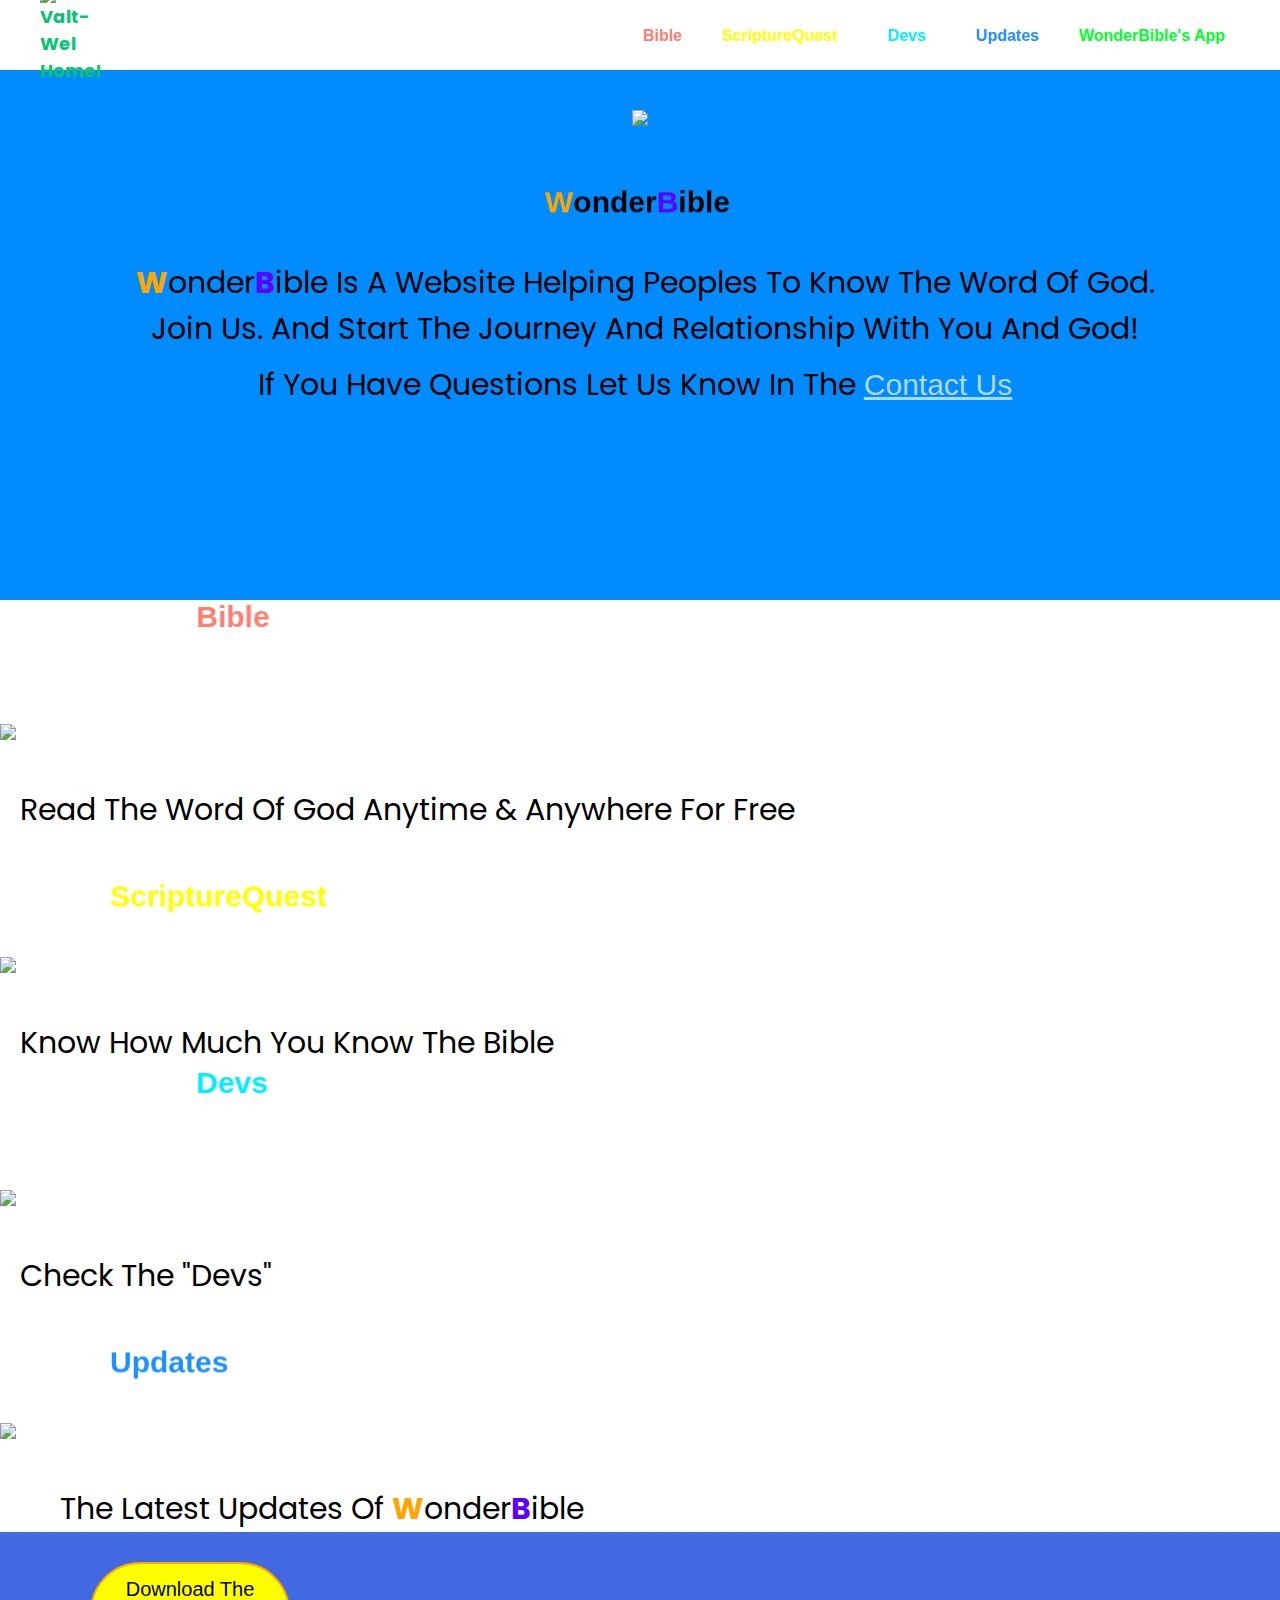
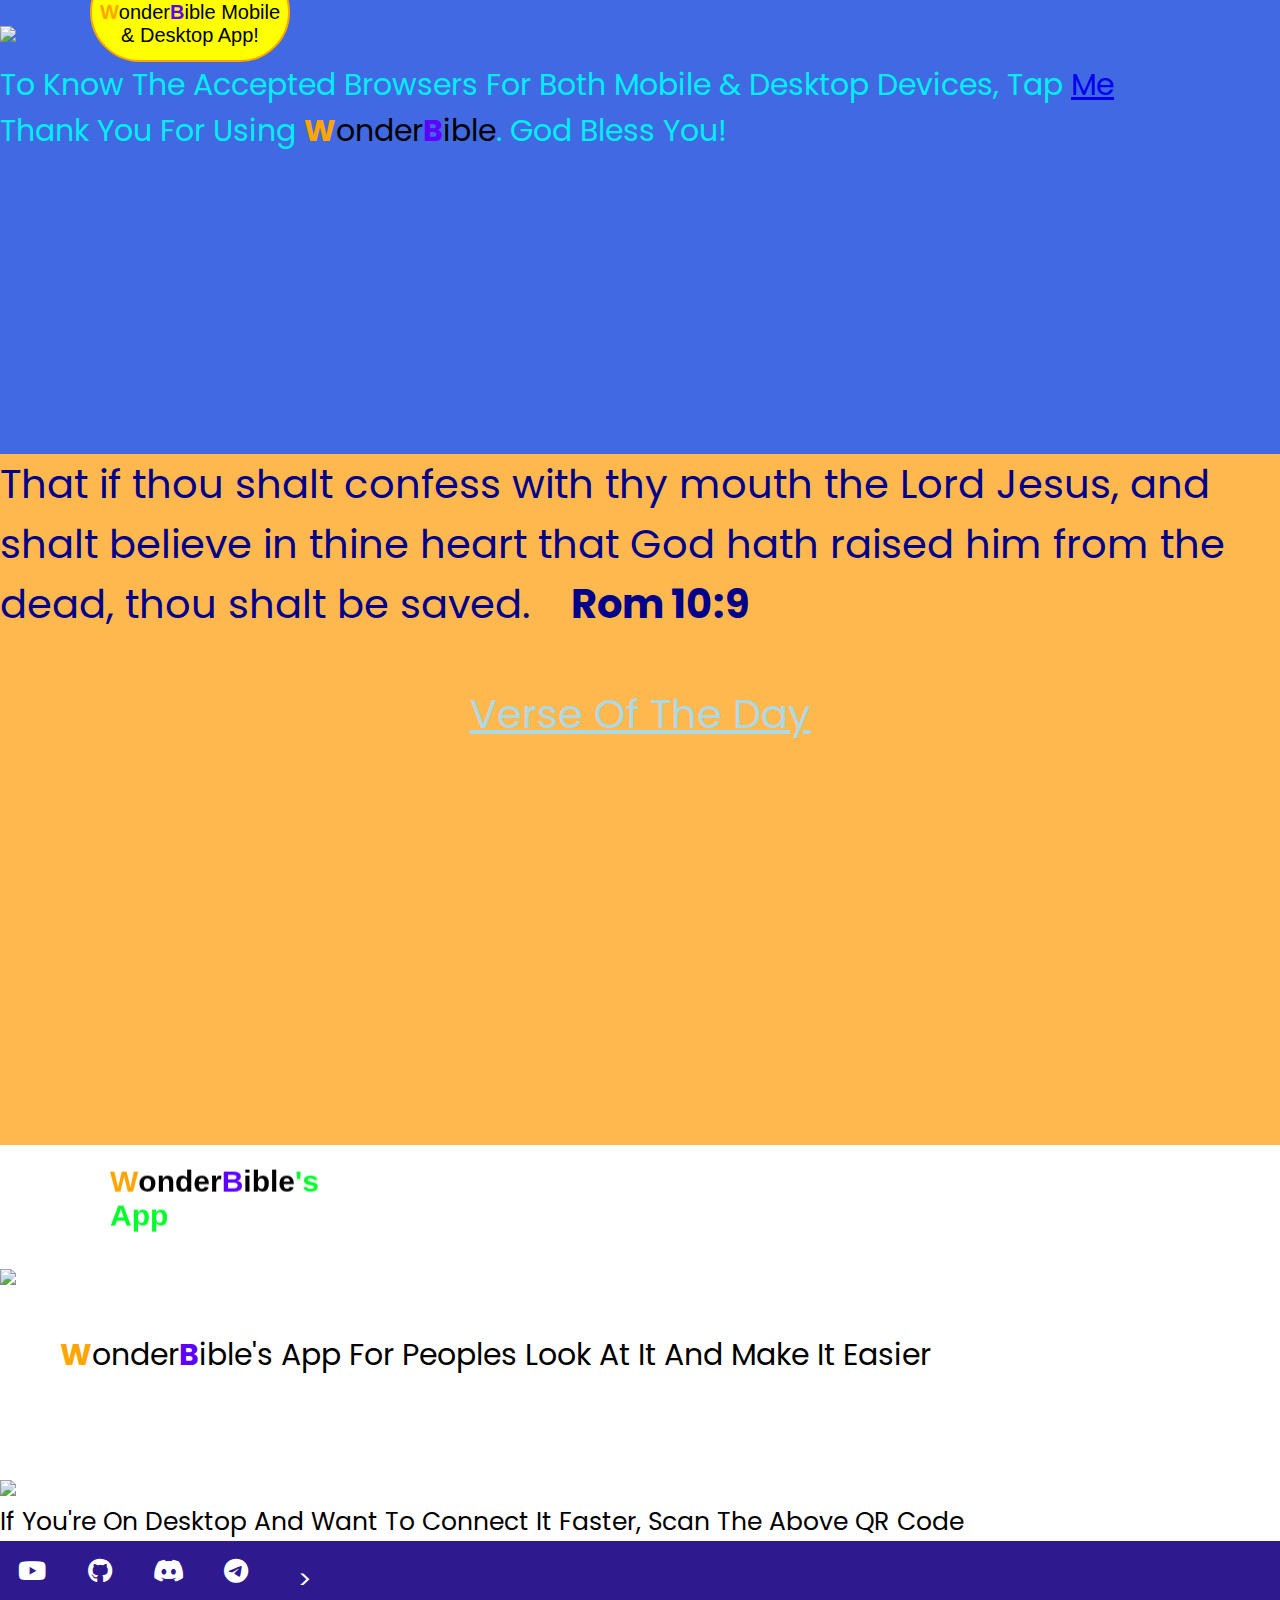
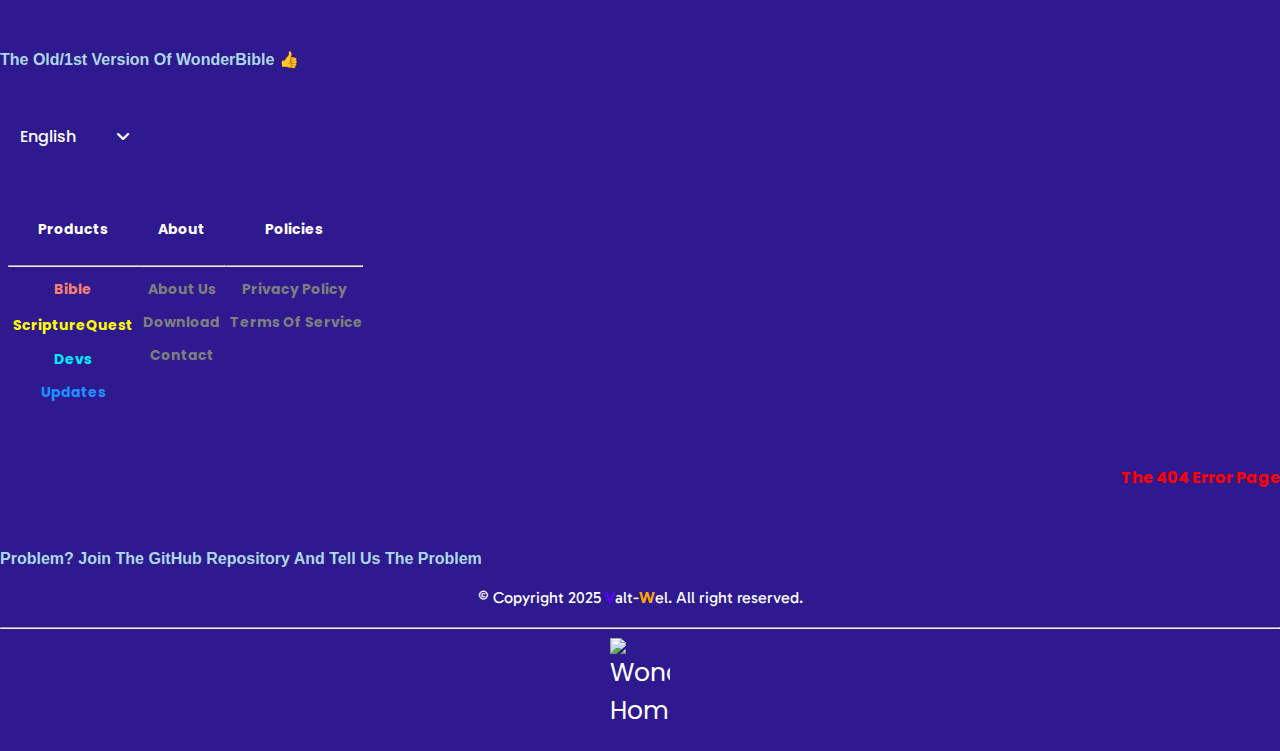
==== commit 45a4eab3: "Update index.html" ====
--- a/index.html
+++ b/index.html
@@ -192,7 +192,7 @@
       </div>
                 <p style="color:red; cursor: pointer; margin-top: 50px; font-weight: bold; text-align: right;" onclick="document.location='https://wonderbible.github.io/404.html'">The 404 Error Page</p>
         <p class="we" style="cursor: pointer; font-weight: bold; margin-top: 60px;" onclick="document.location='https://github.com/WonderBible/WonderBible.GitHub.Io/discussions'">Problem? Join The GitHub Repository And Tell Us The Problem</p></p>
-        <p style="margin-top:20px; text-align: center;" class="copyright">&#169; Copyright 2024 <strong style="color:#5d00ff;">V</strong>alt-<strong style="color:orange">W</strong>el. All right reserved.</p>
+        <p style="margin-top:20px; text-align: center;" class="copyright">&#169; Copyright 2025 <strong style="color:#5d00ff;">V</strong>alt-<strong style="color:orange">W</strong>el. All right reserved.</p>
       <hr>
       <p style="text-align: center;"><a href="https://wonderbible.github.io"><img title="WonderBible HomePage/Refresh" style="display: inline-block; margin-top: 50px; border-color: blue; float:left; margin-right: 20px; margin-bottom: 0; margin-left:20px; cursor:pointer;" src="WB Logo.png" onclick="document.location='https://wonderbible.world'" width="60"></a></p>
       </div>
